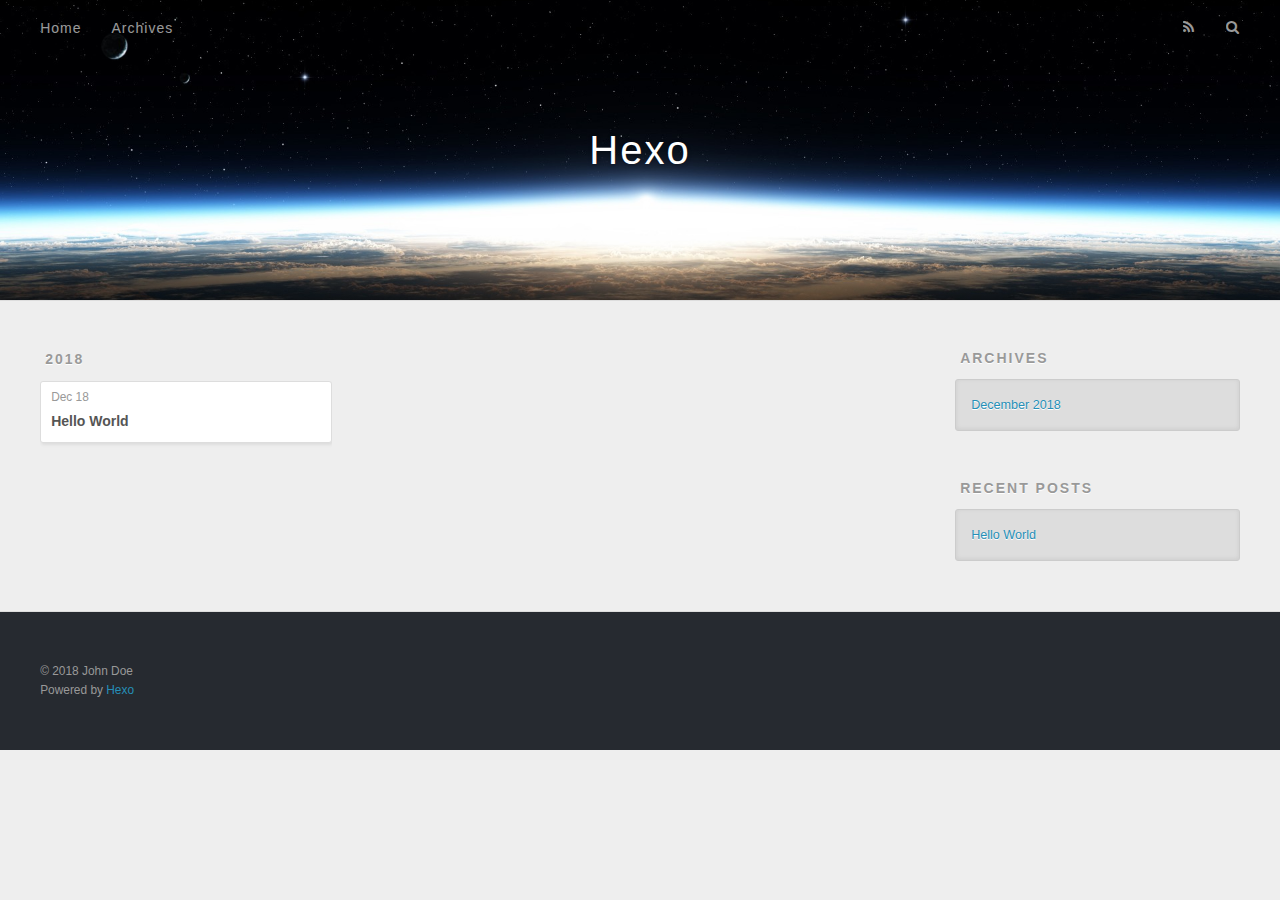
==== archives/index.html @ 6f2c6679 "Site updated: 2018-12-18 10:36:12" ====
<!DOCTYPE html>
<html>
<head><meta name="generator" content="Hexo 3.8.0">
  <meta charset="utf-8">
  

  
  <title>Archives | Hexo</title>
  <meta name="viewport" content="width=device-width, initial-scale=1, maximum-scale=1">
  <meta property="og:type" content="website">
<meta property="og:title" content="Hexo">
<meta property="og:url" content="http://yoursite.com/archives/index.html">
<meta property="og:site_name" content="Hexo">
<meta property="og:locale" content="default">
<meta name="twitter:card" content="summary">
<meta name="twitter:title" content="Hexo">
  
    <link rel="alternate" href="/atom.xml" title="Hexo" type="application/atom+xml">
  
  
    <link rel="icon" href="/favicon.png">
  
  
    <link href="//fonts.googleapis.com/css?family=Source+Code+Pro" rel="stylesheet" type="text/css">
  
  <link rel="stylesheet" href="/css/style.css">
</head>
</html>
<body>
  <div id="container">
    <div id="wrap">
      <header id="header">
  <div id="banner"></div>
  <div id="header-outer" class="outer">
    <div id="header-title" class="inner">
      <h1 id="logo-wrap">
        <a href="/" id="logo">Hexo</a>
      </h1>
      
    </div>
    <div id="header-inner" class="inner">
      <nav id="main-nav">
        <a id="main-nav-toggle" class="nav-icon"></a>
        
          <a class="main-nav-link" href="/">Home</a>
        
          <a class="main-nav-link" href="/archives">Archives</a>
        
      </nav>
      <nav id="sub-nav">
        
          <a id="nav-rss-link" class="nav-icon" href="/atom.xml" title="RSS Feed"></a>
        
        <a id="nav-search-btn" class="nav-icon" title="Search"></a>
      </nav>
      <div id="search-form-wrap">
        <form action="//google.com/search" method="get" accept-charset="UTF-8" class="search-form"><input type="search" name="q" class="search-form-input" placeholder="Search"><button type="submit" class="search-form-submit">&#xF002;</button><input type="hidden" name="sitesearch" value="http://yoursite.com"></form>
      </div>
    </div>
  </div>
</header>
      <div class="outer">
        <section id="main">
  
  
    
    
      
      
      <section class="archives-wrap">
        <div class="archive-year-wrap">
          <a href="/archives/2018" class="archive-year">2018</a>
        </div>
        <div class="archives">
    
    <article class="archive-article archive-type-post">
  <div class="archive-article-inner">
    <header class="archive-article-header">
      <a href="/2018/12/18/hello-world/" class="archive-article-date">
  <time datetime="2018-12-18T02:27:08.076Z" itemprop="datePublished">Dec 18</time>
</a>
      
  
    <h1 itemprop="name">
      <a class="archive-article-title" href="/2018/12/18/hello-world/">Hello World</a>
    </h1>
  

    </header>
  </div>
</article>
  
  
    </div></section>
  


</section>
        
          <aside id="sidebar">
  
    

  
    

  
    
  
    
  <div class="widget-wrap">
    <h3 class="widget-title">Archives</h3>
    <div class="widget">
      <ul class="archive-list"><li class="archive-list-item"><a class="archive-list-link" href="/archives/2018/12/">December 2018</a></li></ul>
    </div>
  </div>


  
    
  <div class="widget-wrap">
    <h3 class="widget-title">Recent Posts</h3>
    <div class="widget">
      <ul>
        
          <li>
            <a href="/2018/12/18/hello-world/">Hello World</a>
          </li>
        
      </ul>
    </div>
  </div>

  
</aside>
        
      </div>
      <footer id="footer">
  
  <div class="outer">
    <div id="footer-info" class="inner">
      &copy; 2018 John Doe<br>
      Powered by <a href="http://hexo.io/" target="_blank">Hexo</a>
    </div>
  </div>
</footer>
    </div>
    <nav id="mobile-nav">
  
    <a href="/" class="mobile-nav-link">Home</a>
  
    <a href="/archives" class="mobile-nav-link">Archives</a>
  
</nav>
    

<script src="//ajax.googleapis.com/ajax/libs/jquery/2.0.3/jquery.min.js"></script>


  <link rel="stylesheet" href="/fancybox/jquery.fancybox.css">
  <script src="/fancybox/jquery.fancybox.pack.js"></script>


<script src="/js/script.js"></script>



  </div>
</body>
</html>
---- css/style.css ----
body {
  width: 100%;
}
body:before,
body:after {
  content: "";
  display: table;
}
body:after {
  clear: both;
}
html,
body,
div,
span,
applet,
object,
iframe,
h1,
h2,
h3,
h4,
h5,
h6,
p,
blockquote,
pre,
a,
abbr,
acronym,
address,
big,
cite,
code,
del,
dfn,
em,
img,
ins,
kbd,
q,
s,
samp,
small,
strike,
strong,
sub,
sup,
tt,
var,
dl,
dt,
dd,
ol,
ul,
li,
fieldset,
form,
label,
legend,
table,
caption,
tbody,
tfoot,
thead,
tr,
th,
td {
  margin: 0;
  padding: 0;
  border: 0;
  outline: 0;
  font-weight: inherit;
  font-style: inherit;
  font-family: inherit;
  font-size: 100%;
  vertical-align: baseline;
}
body {
  line-height: 1;
  color: #000;
  background: #fff;
}
ol,
ul {
  list-style: none;
}
table {
  border-collapse: separate;
  border-spacing: 0;
  vertical-align: middle;
}
caption,
th,
td {
  text-align: left;
  font-weight: normal;
  vertical-align: middle;
}
a img {
  border: none;
}
input,
button {
  margin: 0;
  padding: 0;
}
input::-moz-focus-inner,
button::-moz-focus-inner {
  border: 0;
  padding: 0;
}
@font-face {
  font-family: FontAwesome;
  font-style: normal;
  font-weight: normal;
  src: url("fonts/fontawesome-webfont.eot?v=#4.0.3");
  src: url("fonts/fontawesome-webfont.eot?#iefix&v=#4.0.3") format("embedded-opentype"), url("fonts/fontawesome-webfont.woff?v=#4.0.3") format("woff"), url("fonts/fontawesome-webfont.ttf?v=#4.0.3") format("truetype"), url("fonts/fontawesome-webfont.svg#fontawesomeregular?v=#4.0.3") format("svg");
}
html,
body,
#container {
  height: 100%;
}
body {
  background: #eee;
  font: 14px -apple-system, BlinkMacSystemFont, "Segoe UI", "Roboto", "Oxygen", "Ubuntu", "Cantarell", "Fira Sans", "Droid Sans", "Helvetica Neue", sans-serif;
  -webkit-text-size-adjust: 100%;
}
.outer {
  max-width: 1220px;
  margin: 0 auto;
  padding: 0 20px;
}
.outer:before,
.outer:after {
  content: "";
  display: table;
}
.outer:after {
  clear: both;
}
.inner {
  display: inline;
  float: left;
  width: 98.33333333333333%;
  margin: 0 0.833333333333333%;
}
.left,
.alignleft {
  float: left;
}
.right,
.alignright {
  float: right;
}
.clear {
  clear: both;
}
#container {
  position: relative;
}
.mobile-nav-on {
  overflow: hidden;
}
#wrap {
  height: 100%;
  width: 100%;
  position: absolute;
  top: 0;
  left: 0;
  -webkit-transition: 0.2s ease-out;
  -moz-transition: 0.2s ease-out;
  -ms-transition: 0.2s ease-out;
  transition: 0.2s ease-out;
  z-index: 1;
  background: #eee;
}
.mobile-nav-on #wrap {
  left: 280px;
}
@media screen and (min-width: 768px) {
  #main {
    display: inline;
    float: left;
    width: 73.33333333333333%;
    margin: 0 0.833333333333333%;
  }
}
.article-date,
.article-category-link,
.archive-year,
.widget-title {
  text-decoration: none;
  text-transform: uppercase;
  letter-spacing: 2px;
  color: #999;
  margin-bottom: 1em;
  margin-left: 5px;
  line-height: 1em;
  text-shadow: 0 1px #fff;
  font-weight: bold;
}
.article-inner,
.archive-article-inner {
  background: #fff;
  -webkit-box-shadow: 1px 2px 3px #ddd;
  box-shadow: 1px 2px 3px #ddd;
  border: 1px solid #ddd;
  border-radius: 3px;
}
.article-entry h1,
.widget h1 {
  font-size: 2em;
}
.article-entry h2,
.widget h2 {
  font-size: 1.5em;
}
.article-entry h3,
.widget h3 {
  font-size: 1.3em;
}
.article-entry h4,
.widget h4 {
  font-size: 1.2em;
}
.article-entry h5,
.widget h5 {
  font-size: 1em;
}
.article-entry h6,
.widget h6 {
  font-size: 1em;
  color: #999;
}
.article-entry hr,
.widget hr {
  border: 1px dashed #ddd;
}
.article-entry strong,
.widget strong {
  font-weight: bold;
}
.article-entry em,
.widget em,
.article-entry cite,
.widget cite {
  font-style: italic;
}
.article-entry sup,
.widget sup,
.article-entry sub,
.widget sub {
  font-size: 0.75em;
  line-height: 0;
  position: relative;
  vertical-align: baseline;
}
.article-entry sup,
.widget sup {
  top: -0.5em;
}
.article-entry sub,
.widget sub {
  bottom: -0.2em;
}
.article-entry small,
.widget small {
  font-size: 0.85em;
}
.article-entry acronym,
.widget acronym,
.article-entry abbr,
.widget abbr {
  border-bottom: 1px dotted;
}
.article-entry ul,
.widget ul,
.article-entry ol,
.widget ol,
.article-entry dl,
.widget dl {
  margin: 0 20px;
  line-height: 1.6em;
}
.article-entry ul ul,
.widget ul ul,
.article-entry ol ul,
.widget ol ul,
.article-entry ul ol,
.widget ul ol,
.article-entry ol ol,
.widget ol ol {
  margin-top: 0;
  margin-bottom: 0;
}
.article-entry ul,
.widget ul {
  list-style: disc;
}
.article-entry ol,
.widget ol {
  list-style: decimal;
}
.article-entry dt,
.widget dt {
  font-weight: bold;
}
#header {
  height: 300px;
  position: relative;
  border-bottom: 1px solid #ddd;
}
#header:before,
#header:after {
  content: "";
  position: absolute;
  left: 0;
  right: 0;
  height: 40px;
}
#header:before {
  top: 0;
  background: -webkit-linear-gradient(rgba(0,0,0,0.2), transparent);
  background: -moz-linear-gradient(rgba(0,0,0,0.2), transparent);
  background: -ms-linear-gradient(rgba(0,0,0,0.2), transparent);
  background: linear-gradient(rgba(0,0,0,0.2), transparent);
}
#header:after {
  bottom: 0;
  background: -webkit-linear-gradient(transparent, rgba(0,0,0,0.2));
  background: -moz-linear-gradient(transparent, rgba(0,0,0,0.2));
  background: -ms-linear-gradient(transparent, rgba(0,0,0,0.2));
  background: linear-gradient(transparent, rgba(0,0,0,0.2));
}
#header-outer {
  height: 100%;
  position: relative;
}
#header-inner {
  position: relative;
  overflow: hidden;
}
#banner {
  position: absolute;
  top: 0;
  left: 0;
  width: 100%;
  height: 100%;
  background: url("images/banner.jpg") center #000;
  -webkit-background-size: cover;
  -moz-background-size: cover;
  background-size: cover;
  z-index: -1;
}
#header-title {
  text-align: center;
  height: 40px;
  position: absolute;
  top: 50%;
  left: 0;
  margin-top: -20px;
}
#logo,
#subtitle {
  text-decoration: none;
  color: #fff;
  font-weight: 300;
  text-shadow: 0 1px 4px rgba(0,0,0,0.3);
}
#logo {
  font-size: 40px;
  line-height: 40px;
  letter-spacing: 2px;
}
#subtitle {
  font-size: 16px;
  line-height: 16px;
  letter-spacing: 1px;
}
#subtitle-wrap {
  margin-top: 16px;
}
#main-nav {
  float: left;
  margin-left: -15px;
}
.nav-icon,
.main-nav-link {
  float: left;
  color: #fff;
  opacity: 0.6;
  text-decoration: none;
  text-shadow: 0 1px rgba(0,0,0,0.2);
  -webkit-transition: opacity 0.2s;
  -moz-transition: opacity 0.2s;
  -ms-transition: opacity 0.2s;
  transition: opacity 0.2s;
  display: block;
  padding: 20px 15px;
}
.nav-icon:hover,
.main-nav-link:hover {
  opacity: 1;
}
.nav-icon {
  font-family: FontAwesome;
  text-align: center;
  font-size: 14px;
  width: 14px;
  height: 14px;
  padding: 20px 15px;
  position: relative;
  cursor: pointer;
}
.main-nav-link {
  font-weight: 300;
  letter-spacing: 1px;
}
@media screen and (max-width: 479px) {
  .main-nav-link {
    display: none;
  }
}
#main-nav-toggle {
  display: none;
}
#main-nav-toggle:before {
  content: "\f0c9";
}
@media screen and (max-width: 479px) {
  #main-nav-toggle {
    display: block;
  }
}
#sub-nav {
  float: right;
  margin-right: -15px;
}
#nav-rss-link:before {
  content: "\f09e";
}
#nav-search-btn:before {
  content: "\f002";
}
#search-form-wrap {
  position: absolute;
  top: 15px;
  width: 150px;
  height: 30px;
  right: -150px;
  opacity: 0;
  -webkit-transition: 0.2s ease-out;
  -moz-transition: 0.2s ease-out;
  -ms-transition: 0.2s ease-out;
  transition: 0.2s ease-out;
}
#search-form-wrap.on {
  opacity: 1;
  right: 0;
}
@media screen and (max-width: 479px) {
  #search-form-wrap {
    width: 100%;
    right: -100%;
  }
}
.search-form {
  position: absolute;
  top: 0;
  left: 0;
  right: 0;
  background: #fff;
  padding: 5px 15px;
  border-radius: 15px;
  -webkit-box-shadow: 0 0 10px rgba(0,0,0,0.3);
  box-shadow: 0 0 10px rgba(0,0,0,0.3);
}
.search-form-input {
  border: none;
  background: none;
  color: #555;
  width: 100%;
  font: 13px -apple-system, BlinkMacSystemFont, "Segoe UI", "Roboto", "Oxygen", "Ubuntu", "Cantarell", "Fira Sans", "Droid Sans", "Helvetica Neue", sans-serif;
  outline: none;
}
.search-form-input::-webkit-search-results-decoration,
.search-form-input::-webkit-search-cancel-button {
  -webkit-appearance: none;
}
.search-form-submit {
  position: absolute;
  top: 50%;
  right: 10px;
  margin-top: -7px;
  font: 13px FontAwesome;
  border: none;
  background: none;
  color: #bbb;
  cursor: pointer;
}
.search-form-submit:hover,
.search-form-submit:focus {
  color: #777;
}
.article {
  margin: 50px 0;
}
.article-inner {
  overflow: hidden;
}
.article-meta:before,
.article-meta:after {
  content: "";
  display: table;
}
.article-meta:after {
  clear: both;
}
.article-date {
  float: left;
}
.article-category {
  float: left;
  line-height: 1em;
  color: #ccc;
  text-shadow: 0 1px #fff;
  margin-left: 8px;
}
.article-category:before {
  content: "\2022";
}
.article-category-link {
  margin: 0 12px 1em;
}
.article-header {
  padding: 20px 20px 0;
}
.article-title {
  text-decoration: none;
  font-size: 2em;
  font-weight: bold;
  color: #555;
  line-height: 1.1em;
  -webkit-transition: color 0.2s;
  -moz-transition: color 0.2s;
  -ms-transition: color 0.2s;
  transition: color 0.2s;
}
a.article-title:hover {
  color: #258fb8;
}
.article-entry {
  color: #555;
  padding: 0 20px;
}
.article-entry:before,
.article-entry:after {
  content: "";
  display: table;
}
.article-entry:after {
  clear: both;
}
.article-entry p,
.article-entry table {
  line-height: 1.6em;
  margin: 1.6em 0;
}
.article-entry h1,
.article-entry h2,
.article-entry h3,
.article-entry h4,
.article-entry h5,
.article-entry h6 {
  font-weight: bold;
}
.article-entry h1,
.article-entry h2,
.article-entry h3,
.article-entry h4,
.article-entry h5,
.article-entry h6 {
  line-height: 1.1em;
  margin: 1.1em 0;
}
.article-entry a {
  color: #258fb8;
  text-decoration: none;
}
.article-entry a:hover {
  text-decoration: underline;
}
.article-entry ul,
.article-entry ol,
.article-entry dl {
  margin-top: 1.6em;
  margin-bottom: 1.6em;
}
.article-entry img,
.article-entry video {
  max-width: 100%;
  height: auto;
  display: block;
  margin: auto;
}
.article-entry iframe {
  border: none;
}
.article-entry table {
  width: 100%;
  border-collapse: collapse;
  border-spacing: 0;
}
.article-entry th {
  font-weight: bold;
  border-bottom: 3px solid #ddd;
  padding-bottom: 0.5em;
}
.article-entry td {
  border-bottom: 1px solid #ddd;
  padding: 10px 0;
}
.article-entry blockquote {
  font-family: Georgia, "Times New Roman", serif;
  font-size: 1.4em;
  margin: 1.6em 20px;
  text-align: center;
}
.article-entry blockquote footer {
  font-size: 14px;
  margin: 1.6em 0;
  font-family: -apple-system, BlinkMacSystemFont, "Segoe UI", "Roboto", "Oxygen", "Ubuntu", "Cantarell", "Fira Sans", "Droid Sans", "Helvetica Neue", sans-serif;
}
.article-entry blockquote footer cite:before {
  content: "—";
  padding: 0 0.5em;
}
.article-entry .pullquote {
  text-align: left;
  width: 45%;
  margin: 0;
}
.article-entry .pullquote.left {
  margin-left: 0.5em;
  margin-right: 1em;
}
.article-entry .pullquote.right {
  margin-right: 0.5em;
  margin-left: 1em;
}
.article-entry .caption {
  color: #999;
  display: block;
  font-size: 0.9em;
  margin-top: 0.5em;
  position: relative;
  text-align: center;
}
.article-entry .video-container {
  position: relative;
  padding-top: 56.25%;
  height: 0;
  overflow: hidden;
}
.article-entry .video-container iframe,
.article-entry .video-container object,
.article-entry .video-container embed {
  position: absolute;
  top: 0;
  left: 0;
  width: 100%;
  height: 100%;
  margin-top: 0;
}
.article-more-link a {
  display: inline-block;
  line-height: 1em;
  padding: 6px 15px;
  border-radius: 15px;
  background: #eee;
  color: #999;
  text-shadow: 0 1px #fff;
  text-decoration: none;
}
.article-more-link a:hover {
  background: #258fb8;
  color: #fff;
  text-decoration: none;
  text-shadow: 0 1px #1e7293;
}
.article-footer {
  font-size: 0.85em;
  line-height: 1.6em;
  border-top: 1px solid #ddd;
  padding-top: 1.6em;
  margin: 0 20px 20px;
}
.article-footer:before,
.article-footer:after {
  content: "";
  display: table;
}
.article-footer:after {
  clear: both;
}
.article-footer a {
  color: #999;
  text-decoration: none;
}
.article-footer a:hover {
  color: #555;
}
.article-tag-list-item {
  float: left;
  margin-right: 10px;
}
.article-tag-list-link:before {
  content: "#";
}
.article-comment-link {
  float: right;
}
.article-comment-link:before {
  content: "\f075";
  font-family: FontAwesome;
  padding-right: 8px;
}
.article-share-link {
  cursor: pointer;
  float: right;
  margin-left: 20px;
}
.article-share-link:before {
  content: "\f064";
  font-family: FontAwesome;
  padding-right: 6px;
}
#article-nav {
  position: relative;
}
#article-nav:before,
#article-nav:after {
  content: "";
  display: table;
}
#article-nav:after {
  clear: both;
}
@media screen and (min-width: 768px) {
  #article-nav {
    margin: 50px 0;
  }
  #article-nav:before {
    width: 8px;
    height: 8px;
    position: absolute;
    top: 50%;
    left: 50%;
    margin-top: -4px;
    margin-left: -4px;
    content: "";
    border-radius: 50%;
    background: #ddd;
    -webkit-box-shadow: 0 1px 2px #fff;
    box-shadow: 0 1px 2px #fff;
  }
}
.article-nav-link-wrap {
  text-decoration: none;
  text-shadow: 0 1px #fff;
  color: #999;
  -webkit-box-sizing: border-box;
  -moz-box-sizing: border-box;
  box-sizing: border-box;
  margin-top: 50px;
  text-align: center;
  display: block;
}
.article-nav-link-wrap:hover {
  color: #555;
}
@media screen and (min-width: 768px) {
  .article-nav-link-wrap {
    width: 50%;
    margin-top: 0;
  }
}
@media screen and (min-width: 768px) {
  #article-nav-newer {
    float: left;
    text-align: right;
    padding-right: 20px;
  }
}
@media screen and (min-width: 768px) {
  #article-nav-older {
    float: right;
    text-align: left;
    padding-left: 20px;
  }
}
.article-nav-caption {
  text-transform: uppercase;
  letter-spacing: 2px;
  color: #ddd;
  line-height: 1em;
  font-weight: bold;
}
#article-nav-newer .article-nav-caption {
  margin-right: -2px;
}
.article-nav-title {
  font-size: 0.85em;
  line-height: 1.6em;
  margin-top: 0.5em;
}
.article-share-box {
  position: absolute;
  display: none;
  background: #fff;
  -webkit-box-shadow: 1px 2px 10px rgba(0,0,0,0.2);
  box-shadow: 1px 2px 10px rgba(0,0,0,0.2);
  border-radius: 3px;
  margin-left: -145px;
  overflow: hidden;
  z-index: 1;
}
.article-share-box.on {
  display: block;
}
.article-share-input {
  width: 100%;
  background: none;
  -webkit-box-sizing: border-box;
  -moz-box-sizing: border-box;
  box-sizing: border-box;
  font: 14px -apple-system, BlinkMacSystemFont, "Segoe UI", "Roboto", "Oxygen", "Ubuntu", "Cantarell", "Fira Sans", "Droid Sans", "Helvetica Neue", sans-serif;
  padding: 0 15px;
  color: #555;
  outline: none;
  border: 1px solid #ddd;
  border-radius: 3px 3px 0 0;
  height: 36px;
  line-height: 36px;
}
.article-share-links {
  background: #eee;
}
.article-share-links:before,
.article-share-links:after {
  content: "";
  display: table;
}
.article-share-links:after {
  clear: both;
}
.article-share-twitter,
.article-share-facebook,
.article-share-pinterest,
.article-share-google {
  width: 50px;
  height: 36px;
  display: block;
  float: left;
  position: relative;
  color: #999;
  text-shadow: 0 1px #fff;
}
.article-share-twitter:before,
.article-share-facebook:before,
.article-share-pinterest:before,
.article-share-google:before {
  font-size: 20px;
  font-family: FontAwesome;
  width: 20px;
  height: 20px;
  position: absolute;
  top: 50%;
  left: 50%;
  margin-top: -10px;
  margin-left: -10px;
  text-align: center;
}
.article-share-twitter:hover,
.article-share-facebook:hover,
.article-share-pinterest:hover,
.article-share-google:hover {
  color: #fff;
}
.article-share-twitter:before {
  content: "\f099";
}
.article-share-twitter:hover {
  background: #00aced;
  text-shadow: 0 1px #008abe;
}
.article-share-facebook:before {
  content: "\f09a";
}
.article-share-facebook:hover {
  background: #3b5998;
  text-shadow: 0 1px #2f477a;
}
.article-share-pinterest:before {
  content: "\f0d2";
}
.article-share-pinterest:hover {
  background: #cb2027;
  text-shadow: 0 1px #a21a1f;
}
.article-share-google:before {
  content: "\f0d5";
}
.article-share-google:hover {
  background: #dd4b39;
  text-shadow: 0 1px #be3221;
}
.article-gallery {
  background: #000;
  position: relative;
}
.article-gallery-photos {
  position: relative;
  overflow: hidden;
}
.article-gallery-img {
  display: none;
  max-width: 100%;
}
.article-gallery-img:first-child {
  display: block;
}
.article-gallery-img.loaded {
  position: absolute;
  display: block;
}
.article-gallery-img img {
  display: block;
  max-width: 100%;
  margin: 0 auto;
}
#comments {
  background: #fff;
  -webkit-box-shadow: 1px 2px 3px #ddd;
  box-shadow: 1px 2px 3px #ddd;
  padding: 20px;
  border: 1px solid #ddd;
  border-radius: 3px;
  margin: 50px 0;
}
#comments a {
  color: #258fb8;
}
.archives-wrap {
  margin: 50px 0;
}
.archives:before,
.archives:after {
  content: "";
  display: table;
}
.archives:after {
  clear: both;
}
.archive-year-wrap {
  margin-bottom: 1em;
}
.archives {
  -webkit-column-gap: 10px;
  -moz-column-gap: 10px;
  column-gap: 10px;
}
@media screen and (min-width: 480px) and (max-width: 767px) {
  .archives {
    -webkit-column-count: 2;
    -moz-column-count: 2;
    column-count: 2;
  }
}
@media screen and (min-width: 768px) {
  .archives {
    -webkit-column-count: 3;
    -moz-column-count: 3;
    column-count: 3;
  }
}
.archive-article {
  -webkit-column-break-inside: avoid;
  page-break-inside: avoid;
  overflow: hidden;
  break-inside: avoid-column;
}
.archive-article-inner {
  padding: 10px;
  margin-bottom: 15px;
}
.archive-article-title {
  text-decoration: none;
  font-weight: bold;
  color: #555;
  -webkit-transition: color 0.2s;
  -moz-transition: color 0.2s;
  -ms-transition: color 0.2s;
  transition: color 0.2s;
  line-height: 1.6em;
}
.archive-article-title:hover {
  color: #258fb8;
}
.archive-article-footer {
  margin-top: 1em;
}
.archive-article-date {
  color: #999;
  text-decoration: none;
  font-size: 0.85em;
  line-height: 1em;
  margin-bottom: 0.5em;
  display: block;
}
#page-nav {
  margin: 50px auto;
  background: #fff;
  -webkit-box-shadow: 1px 2px 3px #ddd;
  box-shadow: 1px 2px 3px #ddd;
  border: 1px solid #ddd;
  border-radius: 3px;
  text-align: center;
  color: #999;
  overflow: hidden;
}
#page-nav:before,
#page-nav:after {
  content: "";
  display: table;
}
#page-nav:after {
  clear: both;
}
#page-nav a,
#page-nav span {
  padding: 10px 20px;
  line-height: 1;
  height: 2ex;
}
#page-nav a {
  color: #999;
  text-decoration: none;
}
#page-nav a:hover {
  background: #999;
  color: #fff;
}
#page-nav .prev {
  float: left;
}
#page-nav .next {
  float: right;
}
#page-nav .page-number {
  display: inline-block;
}
@media screen and (max-width: 479px) {
  #page-nav .page-number {
    display: none;
  }
}
#page-nav .current {
  color: #555;
  font-weight: bold;
}
#page-nav .space {
  color: #ddd;
}
#footer {
  background: #262a30;
  padding: 50px 0;
  border-top: 1px solid #ddd;
  color: #999;
}
#footer a {
  color: #258fb8;
  text-decoration: none;
}
#footer a:hover {
  text-decoration: underline;
}
#footer-info {
  line-height: 1.6em;
  font-size: 0.85em;
}
.article-entry pre,
.article-entry .highlight {
  background: #2d2d2d;
  margin: 0 -20px;
  padding: 15px 20px;
  border-style: solid;
  border-color: #ddd;
  border-width: 1px 0;
  overflow: auto;
  color: #ccc;
  line-height: 22.400000000000002px;
}
.article-entry .highlight .gutter pre,
.article-entry .gist .gist-file .gist-data .line-numbers {
  color: #666;
  font-size: 0.85em;
}
.article-entry pre,
.article-entry code {
  font-family: "Source Code Pro", Consolas, Monaco, Menlo, Consolas, monospace;
}
.article-entry code {
  background: #eee;
  text-shadow: 0 1px #fff;
  padding: 0 0.3em;
}
.article-entry pre code {
  background: none;
  text-shadow: none;
  padding: 0;
}
.article-entry .highlight pre {
  border: none;
  margin: 0;
  padding: 0;
}
.article-entry .highlight table {
  margin: 0;
  width: auto;
}
.article-entry .highlight td {
  border: none;
  padding: 0;
}
.article-entry .highlight figcaption {
  font-size: 0.85em;
  color: #999;
  line-height: 1em;
  margin-bottom: 1em;
}
.article-entry .highlight figcaption:before,
.article-entry .highlight figcaption:after {
  content: "";
  display: table;
}
.article-entry .highlight figcaption:after {
  clear: both;
}
.article-entry .highlight figcaption a {
  float: right;
}
.article-entry .highlight .gutter pre {
  text-align: right;
  padding-right: 20px;
}
.article-entry .highlight .line {
  height: 22.400000000000002px;
}
.article-entry .highlight .line.marked {
  background: #515151;
}
.article-entry .gist {
  margin: 0 -20px;
  border-style: solid;
  border-color: #ddd;
  border-width: 1px 0;
  background: #2d2d2d;
  padding: 15px 20px 15px 0;
}
.article-entry .gist .gist-file {
  border: none;
  font-family: "Source Code Pro", Consolas, Monaco, Menlo, Consolas, monospace;
  margin: 0;
}
.article-entry .gist .gist-file .gist-data {
  background: none;
  border: none;
}
.article-entry .gist .gist-file .gist-data .line-numbers {
  background: none;
  border: none;
  padding: 0 20px 0 0;
}
.article-entry .gist .gist-file .gist-data .line-data {
  padding: 0 !important;
}
.article-entry .gist .gist-file .highlight {
  margin: 0;
  padding: 0;
  border: none;
}
.article-entry .gist .gist-file .gist-meta {
  background: #2d2d2d;
  color: #999;
  font: 0.85em -apple-system, BlinkMacSystemFont, "Segoe UI", "Roboto", "Oxygen", "Ubuntu", "Cantarell", "Fira Sans", "Droid Sans", "Helvetica Neue", sans-serif;
  text-shadow: 0 0;
  padding: 0;
  margin-top: 1em;
  margin-left: 20px;
}
.article-entry .gist .gist-file .gist-meta a {
  color: #258fb8;
  font-weight: normal;
}
.article-entry .gist .gist-file .gist-meta a:hover {
  text-decoration: underline;
}
pre .comment,
pre .title {
  color: #999;
}
pre .variable,
pre .attribute,
pre .tag,
pre .regexp,
pre .ruby .constant,
pre .xml .tag .title,
pre .xml .pi,
pre .xml .doctype,
pre .html .doctype,
pre .css .id,
pre .css .class,
pre .css .pseudo {
  color: #f2777a;
}
pre .number,
pre .preprocessor,
pre .built_in,
pre .literal,
pre .params,
pre .constant {
  color: #f99157;
}
pre .class,
pre .ruby .class .title,
pre .css .rules .attribute {
  color: #9c9;
}
pre .string,
pre .value,
pre .inheritance,
pre .header,
pre .ruby .symbol,
pre .xml .cdata {
  color: #9c9;
}
pre .css .hexcolor {
  color: #6cc;
}
pre .function,
pre .python .decorator,
pre .python .title,
pre .ruby .function .title,
pre .ruby .title .keyword,
pre .perl .sub,
pre .javascript .title,
pre .coffeescript .title {
  color: #69c;
}
pre .keyword,
pre .javascript .function {
  color: #c9c;
}
@media screen and (max-width: 479px) {
  #mobile-nav {
    position: absolute;
    top: 0;
    left: 0;
    width: 280px;
    height: 100%;
    background: #191919;
    border-right: 1px solid #fff;
  }
}
@media screen and (max-width: 479px) {
  .mobile-nav-link {
    display: block;
    color: #999;
    text-decoration: none;
    padding: 15px 20px;
    font-weight: bold;
  }
  .mobile-nav-link:hover {
    color: #fff;
  }
}
@media screen and (min-width: 768px) {
  #sidebar {
    display: inline;
    float: left;
    width: 23.333333333333332%;
    margin: 0 0.833333333333333%;
  }
}
.widget-wrap {
  margin: 50px 0;
}
.widget {
  color: #777;
  text-shadow: 0 1px #fff;
  background: #ddd;
  -webkit-box-shadow: 0 -1px 4px #ccc inset;
  box-shadow: 0 -1px 4px #ccc inset;
  border: 1px solid #ccc;
  padding: 15px;
  border-radius: 3px;
}
.widget a {
  color: #258fb8;
  text-decoration: none;
}
.widget a:hover {
  text-decoration: underline;
}
.widget ul ul,
.widget ol ul,
.widget dl ul,
.widget ul ol,
.widget ol ol,
.widget dl ol,
.widget ul dl,
.widget ol dl,
.widget dl dl {
  margin-left: 15px;
  list-style: disc;
}
.widget {
  line-height: 1.6em;
  word-wrap: break-word;
  font-size: 0.9em;
}
.widget ul,
.widget ol {
  list-style: none;
  margin: 0;
}
.widget ul ul,
.widget ol ul,
.widget ul ol,
.widget ol ol {
  margin: 0 20px;
}
.widget ul ul,
.widget ol ul {
  list-style: disc;
}
.widget ul ol,
.widget ol ol {
  list-style: decimal;
}
.category-list-count,
.tag-list-count,
.archive-list-count {
  padding-left: 5px;
  color: #999;
  font-size: 0.85em;
}
.category-list-count:before,
.tag-list-count:before,
.archive-list-count:before {
  content: "(";
}
.category-list-count:after,
.tag-list-count:after,
.archive-list-count:after {
  content: ")";
}
.tagcloud a {
  margin-right: 5px;
  display: inline-block;
}
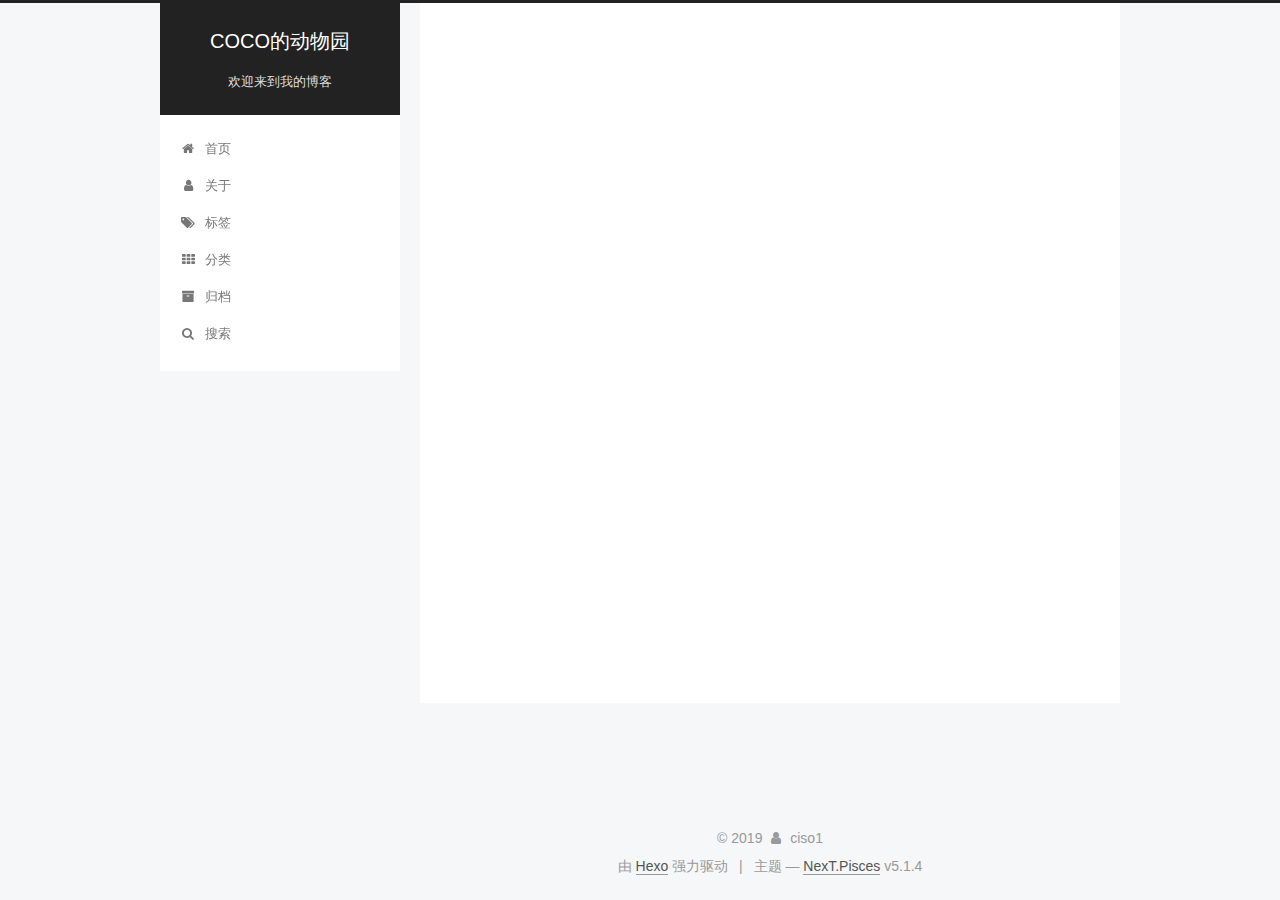
==== commit 7f65ab0f: "Site updated: 2019-01-11 22:30:53" ====
--- a/archives/index.html
+++ b/archives/index.html
@@ -1,170 +1,1098 @@
 <!DOCTYPE html>
-<html>
+
+
+
+  
+
+
+<html class="theme-next pisces use-motion" lang="zh-Hans">
 <head><meta name="generator" content="Hexo 3.8.0">
-  <meta charset="utf-8">
-  
-
-  
-  <title>Archives | Hexo</title>
-  <meta name="viewport" content="width=device-width, initial-scale=1, maximum-scale=1">
-  <meta property="og:type" content="website">
-<meta property="og:title" content="Hexo">
+  <meta charset="UTF-8">
+<meta http-equiv="X-UA-Compatible" content="IE=edge">
+<meta name="viewport" content="width=device-width, initial-scale=1, maximum-scale=1">
+<meta name="theme-color" content="#222">
+
+
+
+
+
+
+
+
+
+<meta http-equiv="Cache-Control" content="no-transform">
+<meta http-equiv="Cache-Control" content="no-siteapp">
+
+
+
+
+
+
+
+
+
+
+
+
+
+
+
+
+  
+  
+  <link href="/lib/fancybox/source/jquery.fancybox.css?v=2.1.5" rel="stylesheet" type="text/css">
+
+
+
+
+
+
+
+<link href="/lib/font-awesome/css/font-awesome.min.css?v=4.6.2" rel="stylesheet" type="text/css">
+
+<link href="/css/main.css?v=5.1.4" rel="stylesheet" type="text/css">
+
+
+  <link rel="apple-touch-icon" sizes="180x180" href="/images/apple-touch-icon-next.png?v=5.1.4">
+
+
+  <link rel="icon" type="image/png" sizes="32x32" href="/images/favicon-32x32-next.png?v=5.1.4">
+
+
+  <link rel="icon" type="image/png" sizes="16x16" href="/images/favicon-16x16-next.png?v=5.1.4">
+
+
+  <link rel="mask-icon" href="/images/logo.svg?v=5.1.4" color="#222">
+
+
+
+
+
+  <meta name="keywords" content="Hexo, NexT">
+
+
+
+
+
+
+
+
+
+
+<meta name="description" content="神经的科科">
+<meta name="keywords" content="喜欢美好的事情">
+<meta property="og:type" content="website">
+<meta property="og:title" content="COCO的动物园">
 <meta property="og:url" content="http://yoursite.com/archives/index.html">
-<meta property="og:site_name" content="Hexo">
-<meta property="og:locale" content="default">
+<meta property="og:site_name" content="COCO的动物园">
+<meta property="og:description" content="神经的科科">
+<meta property="og:locale" content="zh-Hans">
 <meta name="twitter:card" content="summary">
-<meta name="twitter:title" content="Hexo">
-  
-    <link rel="alternate" href="/atom.xml" title="Hexo" type="application/atom+xml">
-  
-  
-    <link rel="icon" href="/favicon.png">
-  
-  
-    <link href="//fonts.googleapis.com/css?family=Source+Code+Pro" rel="stylesheet" type="text/css">
-  
-  <link rel="stylesheet" href="/css/style.css">
+<meta name="twitter:title" content="COCO的动物园">
+<meta name="twitter:description" content="神经的科科">
+
+
+
+<script type="text/javascript" id="hexo.configurations">
+  var NexT = window.NexT || {};
+  var CONFIG = {
+    root: '/',
+    scheme: 'Pisces',
+    version: '5.1.4',
+    sidebar: {"position":"left","display":"post","offset":12,"b2t":false,"scrollpercent":false,"onmobile":false},
+    fancybox: true,
+    tabs: true,
+    motion: {"enable":true,"async":false,"transition":{"post_block":"fadeIn","post_header":"slideDownIn","post_body":"slideDownIn","coll_header":"slideLeftIn","sidebar":"slideUpIn"}},
+    duoshuo: {
+      userId: '0',
+      author: '博主'
+    },
+    algolia: {
+      applicationID: '',
+      apiKey: '',
+      indexName: '',
+      hits: {"per_page":10},
+      labels: {"input_placeholder":"Search for Posts","hits_empty":"We didn't find any results for the search: ${query}","hits_stats":"${hits} results found in ${time} ms"}
+    }
+  };
+</script>
+
+
+
+  <link rel="canonical" href="http://yoursite.com/archives/">
+
+
+
+
+
+  <title>归档 | COCO的动物园</title>
+  
+
+
+
+
+
+
+
+
 </head>
-</html>
-<body>
-  <div id="container">
-    <div id="wrap">
-      <header id="header">
-  <div id="banner"></div>
-  <div id="header-outer" class="outer">
-    <div id="header-title" class="inner">
-      <h1 id="logo-wrap">
-        <a href="/" id="logo">Hexo</a>
-      </h1>
-      
+
+<body itemscope="" itemtype="http://schema.org/WebPage" lang="zh-Hans">
+
+  
+  
+    
+  
+
+  <div class="container sidebar-position-left page-archive">
+    <div class="headband"></div>
+
+    <header id="header" class="header" itemscope="" itemtype="http://schema.org/WPHeader">
+      <div class="header-inner"><div class="site-brand-wrapper">
+  <div class="site-meta ">
+    
+
+    <div class="custom-logo-site-title">
+      <a href="/" class="brand" rel="start">
+        <span class="logo-line-before"><i></i></span>
+        <span class="site-title">COCO的动物园</span>
+        <span class="logo-line-after"><i></i></span>
+      </a>
     </div>
-    <div id="header-inner" class="inner">
-      <nav id="main-nav">
-        <a id="main-nav-toggle" class="nav-icon"></a>
-        
-          <a class="main-nav-link" href="/">Home</a>
-        
-          <a class="main-nav-link" href="/archives">Archives</a>
-        
-      </nav>
-      <nav id="sub-nav">
-        
-          <a id="nav-rss-link" class="nav-icon" href="/atom.xml" title="RSS Feed"></a>
-        
-        <a id="nav-search-btn" class="nav-icon" title="Search"></a>
-      </nav>
-      <div id="search-form-wrap">
-        <form action="//google.com/search" method="get" accept-charset="UTF-8" class="search-form"><input type="search" name="q" class="search-form-input" placeholder="Search"><button type="submit" class="search-form-submit">&#xF002;</button><input type="hidden" name="sitesearch" value="http://yoursite.com"></form>
-      </div>
+      
+        <p class="site-subtitle">欢迎来到我的博客</p>
+      
+  </div>
+
+  <div class="site-nav-toggle">
+    <button>
+      <span class="btn-bar"></span>
+      <span class="btn-bar"></span>
+      <span class="btn-bar"></span>
+    </button>
+  </div>
+</div>
+
+<nav class="site-nav">
+  
+
+  
+    <ul id="menu" class="menu">
+      
+        
+        <li class="menu-item menu-item-home">
+          <a href="/" rel="section">
+            
+              <i class="menu-item-icon fa fa-fw fa-home"></i> <br>
+            
+            首页
+          </a>
+        </li>
+      
+        
+        <li class="menu-item menu-item-about">
+          <a href="/about/" rel="section">
+            
+              <i class="menu-item-icon fa fa-fw fa-user"></i> <br>
+            
+            关于
+          </a>
+        </li>
+      
+        
+        <li class="menu-item menu-item-tags">
+          <a href="/tags/" rel="section">
+            
+              <i class="menu-item-icon fa fa-fw fa-tags"></i> <br>
+            
+            标签
+          </a>
+        </li>
+      
+        
+        <li class="menu-item menu-item-categories">
+          <a href="/categories/" rel="section">
+            
+              <i class="menu-item-icon fa fa-fw fa-th"></i> <br>
+            
+            分类
+          </a>
+        </li>
+      
+        
+        <li class="menu-item menu-item-archives">
+          <a href="/archives/" rel="section">
+            
+              <i class="menu-item-icon fa fa-fw fa-archive"></i> <br>
+            
+            归档
+          </a>
+        </li>
+      
+
+      
+        <li class="menu-item menu-item-search">
+          
+            <a href="javascript:;" class="popup-trigger">
+          
+            
+              <i class="menu-item-icon fa fa-search fa-fw"></i> <br>
+            
+            搜索
+          </a>
+        </li>
+      
+    </ul>
+  
+
+  
+    <div class="site-search">
+      
+  <div class="popup search-popup local-search-popup">
+  <div class="local-search-header clearfix">
+    <span class="search-icon">
+      <i class="fa fa-search"></i>
+    </span>
+    <span class="popup-btn-close">
+      <i class="fa fa-times-circle"></i>
+    </span>
+    <div class="local-search-input-wrapper">
+      <input autocomplete="off" placeholder="搜索..." spellcheck="false" type="text" id="local-search-input">
     </div>
   </div>
-</header>
-      <div class="outer">
-        <section id="main">
-  
-  
-    
-    
-      
-      
-      <section class="archives-wrap">
-        <div class="archive-year-wrap">
-          <a href="/archives/2018" class="archive-year">2018</a>
-        </div>
-        <div class="archives">
-    
-    <article class="archive-article archive-type-post">
-  <div class="archive-article-inner">
-    <header class="archive-article-header">
-      <a href="/2018/12/18/hello-world/" class="archive-article-date">
-  <time datetime="2018-12-18T02:27:08.076Z" itemprop="datePublished">Dec 18</time>
-</a>
-      
-  
-    <h1 itemprop="name">
-      <a class="archive-article-title" href="/2018/12/18/hello-world/">Hello World</a>
-    </h1>
-  
-
+  <div id="local-search-result"></div>
+</div>
+
+
+
+    </div>
+  
+</nav>
+
+
+
+ </div>
     </header>
-  </div>
-</article>
-  
-  
-    </div></section>
-  
-
-
-</section>
-        
-          <aside id="sidebar">
-  
-    
-
-  
-    
-
-  
-    
-  
-    
-  <div class="widget-wrap">
-    <h3 class="widget-title">Archives</h3>
-    <div class="widget">
-      <ul class="archive-list"><li class="archive-list-item"><a class="archive-list-link" href="/archives/2018/12/">December 2018</a></li></ul>
+
+    <main id="main" class="main">
+      <div class="main-inner">
+        <div class="content-wrap">
+          <div id="content" class="content">
+            
+
+  
+  
+  
+  <div class="post-block archive">
+    <div id="posts" class="posts-collapse">
+      <span class="archive-move-on"></span>
+
+      <span class="archive-page-counter">
+        
+        
+        
+          
+        
+        嗯..! 目前共计 5 篇日志。 继续努力。
+      </span>
+
+      
+
+        
+        
+        
+
+        
+          
+          <div class="collection-title">
+            <h1 class="archive-year" id="archive-year-2018">2018</h1>
+          </div>
+        
+        
+
+        
+
+  <article class="post post-type-normal" itemscope="" itemtype="http://schema.org/Article">
+    <header class="post-header">
+
+      <h2 class="post-title">
+        
+            <a class="post-title-link" href="/2018/12/30/i/" itemprop="url">
+              
+                <span itemprop="name">i</span>
+              
+            </a>
+        
+      </h2>
+
+      <div class="post-meta">
+        <time class="post-time" itemprop="dateCreated" datetime="2018-12-30T23:27:34+08:00" content="2018-12-30">
+          12-30
+        </time>
+      </div>
+
+    </header>
+  </article>
+
+
+
+      
+
+        
+        
+        
+
+        
+        
+
+        
+
+  <article class="post post-type-normal" itemscope="" itemtype="http://schema.org/Article">
+    <header class="post-header">
+
+      <h2 class="post-title">
+        
+            <a class="post-title-link" href="/2018/12/19/c/" itemprop="url">
+              
+                <span itemprop="name">c</span>
+              
+            </a>
+        
+      </h2>
+
+      <div class="post-meta">
+        <time class="post-time" itemprop="dateCreated" datetime="2018-12-19T11:49:33+08:00" content="2018-12-19">
+          12-19
+        </time>
+      </div>
+
+    </header>
+  </article>
+
+
+
+      
+
+        
+        
+        
+
+        
+        
+
+        
+
+  <article class="post post-type-normal" itemscope="" itemtype="http://schema.org/Article">
+    <header class="post-header">
+
+      <h2 class="post-title">
+        
+            <a class="post-title-link" href="/2018/12/19/coco/" itemprop="url">
+              
+                <span itemprop="name">coco</span>
+              
+            </a>
+        
+      </h2>
+
+      <div class="post-meta">
+        <time class="post-time" itemprop="dateCreated" datetime="2018-12-19T11:43:28+08:00" content="2018-12-19">
+          12-19
+        </time>
+      </div>
+
+    </header>
+  </article>
+
+
+
+      
+
+        
+        
+        
+
+        
+        
+
+        
+
+  <article class="post post-type-normal" itemscope="" itemtype="http://schema.org/Article">
+    <header class="post-header">
+
+      <h2 class="post-title">
+        
+            <a class="post-title-link" href="/2018/12/18/新文章/" itemprop="url">
+              
+                <span itemprop="name">新文章</span>
+              
+            </a>
+        
+      </h2>
+
+      <div class="post-meta">
+        <time class="post-time" itemprop="dateCreated" datetime="2018-12-18T10:48:26+08:00" content="2018-12-18">
+          12-18
+        </time>
+      </div>
+
+    </header>
+  </article>
+
+
+
+      
+
+        
+        
+        
+
+        
+        
+
+        
+
+  <article class="post post-type-normal" itemscope="" itemtype="http://schema.org/Article">
+    <header class="post-header">
+
+      <h2 class="post-title">
+        
+            <a class="post-title-link" href="/2018/12/18/hello-world/" itemprop="url">
+              
+                <span itemprop="name">Hello World</span>
+              
+            </a>
+        
+      </h2>
+
+      <div class="post-meta">
+        <time class="post-time" itemprop="dateCreated" datetime="2018-12-18T10:27:08+08:00" content="2018-12-18">
+          12-18
+        </time>
+      </div>
+
+    </header>
+  </article>
+
+
+
+      
+
     </div>
   </div>
-
-
-  
-    
-  <div class="widget-wrap">
-    <h3 class="widget-title">Recent Posts</h3>
-    <div class="widget">
-      <ul>
-        
-          <li>
-            <a href="/2018/12/18/hello-world/">Hello World</a>
-          </li>
-        
-      </ul>
+  
+  
+  
+
+  
+
+
+
+          </div>
+          
+
+
+          
+
+        </div>
+        
+          
+  
+  <div class="sidebar-toggle">
+    <div class="sidebar-toggle-line-wrap">
+      <span class="sidebar-toggle-line sidebar-toggle-line-first"></span>
+      <span class="sidebar-toggle-line sidebar-toggle-line-middle"></span>
+      <span class="sidebar-toggle-line sidebar-toggle-line-last"></span>
     </div>
   </div>
 
-  
-</aside>
+  <aside id="sidebar" class="sidebar">
+    
+    <div class="sidebar-inner">
+
+      
+
+      
+
+      <section class="site-overview-wrap sidebar-panel sidebar-panel-active">
+        <div class="site-overview">
+          <div class="site-author motion-element" itemprop="author" itemscope="" itemtype="http://schema.org/Person">
+            
+              <p class="site-author-name" itemprop="name">ciso1</p>
+              <p class="site-description motion-element" itemprop="description">神经的科科</p>
+          </div>
+
+          <nav class="site-state motion-element">
+
+            
+              <div class="site-state-item site-state-posts">
+              
+                <a href="/archives/">
+              
+                  <span class="site-state-item-count">5</span>
+                  <span class="site-state-item-name">日志</span>
+                </a>
+              </div>
+            
+
+            
+
+            
+              
+              
+              <div class="site-state-item site-state-tags">
+                
+                  <span class="site-state-item-count">2</span>
+                  <span class="site-state-item-name">标签</span>
+                
+              </div>
+            
+
+          </nav>
+
+          
+
+          
+            <div class="links-of-author motion-element">
+                
+                  <span class="links-of-author-item">
+                    <a href="https://weibo.com/HCHENGYING?is_all=1" target="_blank" title="weibo">
+                      
+                        <i class="fa fa-fw fa-globe"></i>weibo</a>
+                  </span>
+                
+            </div>
+          
+
+          
+          
+
+          
+          
+
+          
+
+        </div>
+      </section>
+
+      
+
+      
+
+    </div>
+  </aside>
+
+
         
       </div>
-      <footer id="footer">
-  
-  <div class="outer">
-    <div id="footer-info" class="inner">
-      &copy; 2018 John Doe<br>
-      Powered by <a href="http://hexo.io/" target="_blank">Hexo</a>
-    </div>
+    </main>
+
+    <footer id="footer" class="footer">
+      <div class="footer-inner">
+        <div class="copyright">&copy; <span itemprop="copyrightYear">2019</span>
+  <span class="with-love">
+    <i class="fa fa-user"></i>
+  </span>
+  <span class="author" itemprop="copyrightHolder">ciso1</span>
+
+  
+</div>
+
+
+  <div class="powered-by">由 <a class="theme-link" target="_blank" href="https://hexo.io">Hexo</a> 强力驱动</div>
+
+
+
+  <span class="post-meta-divider">|</span>
+
+
+
+  <div class="theme-info">主题 &mdash; <a class="theme-link" target="_blank" href="https://github.com/iissnan/hexo-theme-next">NexT.Pisces</a> v5.1.4</div>
+
+
+
+
+        
+
+
+
+
+
+
+
+        
+      </div>
+    </footer>
+
+    
+      <div class="back-to-top">
+        <i class="fa fa-arrow-up"></i>
+        
+      </div>
+    
+
+    
+
   </div>
-</footer>
-    </div>
-    <nav id="mobile-nav">
-  
-    <a href="/" class="mobile-nav-link">Home</a>
-  
-    <a href="/archives" class="mobile-nav-link">Archives</a>
-  
-</nav>
-    
-
-<script src="//ajax.googleapis.com/ajax/libs/jquery/2.0.3/jquery.min.js"></script>
-
-
-  <link rel="stylesheet" href="/fancybox/jquery.fancybox.css">
-  <script src="/fancybox/jquery.fancybox.pack.js"></script>
-
-
-<script src="/js/script.js"></script>
-
-
-
-  </div>
+
+  
+
+<script type="text/javascript">
+  if (Object.prototype.toString.call(window.Promise) !== '[object Function]') {
+    window.Promise = null;
+  }
+</script>
+
+
+
+
+
+
+
+
+
+  
+
+
+
+
+
+
+
+
+
+
+
+
+  
+  
+    <script type="text/javascript" src="/lib/jquery/index.js?v=2.1.3"></script>
+  
+
+  
+  
+    <script type="text/javascript" src="/lib/fastclick/lib/fastclick.min.js?v=1.0.6"></script>
+  
+
+  
+  
+    <script type="text/javascript" src="/lib/jquery_lazyload/jquery.lazyload.js?v=1.9.7"></script>
+  
+
+  
+  
+    <script type="text/javascript" src="/lib/velocity/velocity.min.js?v=1.2.1"></script>
+  
+
+  
+  
+    <script type="text/javascript" src="/lib/velocity/velocity.ui.min.js?v=1.2.1"></script>
+  
+
+  
+  
+    <script type="text/javascript" src="/lib/fancybox/source/jquery.fancybox.pack.js?v=2.1.5"></script>
+  
+
+
+  
+
+
+  <script type="text/javascript" src="/js/src/utils.js?v=5.1.4"></script>
+
+  <script type="text/javascript" src="/js/src/motion.js?v=5.1.4"></script>
+
+
+
+  
+  
+
+
+  <script type="text/javascript" src="/js/src/affix.js?v=5.1.4"></script>
+
+  <script type="text/javascript" src="/js/src/schemes/pisces.js?v=5.1.4"></script>
+
+
+
+  
+
+  
+
+
+  <script type="text/javascript" src="/js/src/bootstrap.js?v=5.1.4"></script>
+
+
+
+  
+
+
+  
+
+
+
+
+	
+
+
+
+
+
+  
+
+
+
+
+
+  
+
+
+
+
+
+
+
+
+
+
+
+
+  
+
+  <script type="text/javascript">
+    // Popup Window;
+    var isfetched = false;
+    var isXml = true;
+    // Search DB path;
+    var search_path = "search.xml";
+    if (search_path.length === 0) {
+      search_path = "search.xml";
+    } else if (/json$/i.test(search_path)) {
+      isXml = false;
+    }
+    var path = "/" + search_path;
+    // monitor main search box;
+
+    var onPopupClose = function (e) {
+      $('.popup').hide();
+      $('#local-search-input').val('');
+      $('.search-result-list').remove();
+      $('#no-result').remove();
+      $(".local-search-pop-overlay").remove();
+      $('body').css('overflow', '');
+    }
+
+    function proceedsearch() {
+      $("body")
+        .append('<div class="search-popup-overlay local-search-pop-overlay"></div>')
+        .css('overflow', 'hidden');
+      $('.search-popup-overlay').click(onPopupClose);
+      $('.popup').toggle();
+      var $localSearchInput = $('#local-search-input');
+      $localSearchInput.attr("autocapitalize", "none");
+      $localSearchInput.attr("autocorrect", "off");
+      $localSearchInput.focus();
+    }
+
+    // search function;
+    var searchFunc = function(path, search_id, content_id) {
+      'use strict';
+
+      // start loading animation
+      $("body")
+        .append('<div class="search-popup-overlay local-search-pop-overlay">' +
+          '<div id="search-loading-icon">' +
+          '<i class="fa fa-spinner fa-pulse fa-5x fa-fw"></i>' +
+          '</div>' +
+          '</div>')
+        .css('overflow', 'hidden');
+      $("#search-loading-icon").css('margin', '20% auto 0 auto').css('text-align', 'center');
+
+      $.ajax({
+        url: path,
+        dataType: isXml ? "xml" : "json",
+        async: true,
+        success: function(res) {
+          // get the contents from search data
+          isfetched = true;
+          $('.popup').detach().appendTo('.header-inner');
+          var datas = isXml ? $("entry", res).map(function() {
+            return {
+              title: $("title", this).text(),
+              content: $("content",this).text(),
+              url: $("url" , this).text()
+            };
+          }).get() : res;
+          var input = document.getElementById(search_id);
+          var resultContent = document.getElementById(content_id);
+          var inputEventFunction = function() {
+            var searchText = input.value.trim().toLowerCase();
+            var keywords = searchText.split(/[\s\-]+/);
+            if (keywords.length > 1) {
+              keywords.push(searchText);
+            }
+            var resultItems = [];
+            if (searchText.length > 0) {
+              // perform local searching
+              datas.forEach(function(data) {
+                var isMatch = false;
+                var hitCount = 0;
+                var searchTextCount = 0;
+                var title = data.title.trim();
+                var titleInLowerCase = title.toLowerCase();
+                var content = data.content.trim().replace(/<[^>]+>/g,"");
+                var contentInLowerCase = content.toLowerCase();
+                var articleUrl = decodeURIComponent(data.url);
+                var indexOfTitle = [];
+                var indexOfContent = [];
+                // only match articles with not empty titles
+                if(title != '') {
+                  keywords.forEach(function(keyword) {
+                    function getIndexByWord(word, text, caseSensitive) {
+                      var wordLen = word.length;
+                      if (wordLen === 0) {
+                        return [];
+                      }
+                      var startPosition = 0, position = [], index = [];
+                      if (!caseSensitive) {
+                        text = text.toLowerCase();
+                        word = word.toLowerCase();
+                      }
+                      while ((position = text.indexOf(word, startPosition)) > -1) {
+                        index.push({position: position, word: word});
+                        startPosition = position + wordLen;
+                      }
+                      return index;
+                    }
+
+                    indexOfTitle = indexOfTitle.concat(getIndexByWord(keyword, titleInLowerCase, false));
+                    indexOfContent = indexOfContent.concat(getIndexByWord(keyword, contentInLowerCase, false));
+                  });
+                  if (indexOfTitle.length > 0 || indexOfContent.length > 0) {
+                    isMatch = true;
+                    hitCount = indexOfTitle.length + indexOfContent.length;
+                  }
+                }
+
+                // show search results
+
+                if (isMatch) {
+                  // sort index by position of keyword
+
+                  [indexOfTitle, indexOfContent].forEach(function (index) {
+                    index.sort(function (itemLeft, itemRight) {
+                      if (itemRight.position !== itemLeft.position) {
+                        return itemRight.position - itemLeft.position;
+                      } else {
+                        return itemLeft.word.length - itemRight.word.length;
+                      }
+                    });
+                  });
+
+                  // merge hits into slices
+
+                  function mergeIntoSlice(text, start, end, index) {
+                    var item = index[index.length - 1];
+                    var position = item.position;
+                    var word = item.word;
+                    var hits = [];
+                    var searchTextCountInSlice = 0;
+                    while (position + word.length <= end && index.length != 0) {
+                      if (word === searchText) {
+                        searchTextCountInSlice++;
+                      }
+                      hits.push({position: position, length: word.length});
+                      var wordEnd = position + word.length;
+
+                      // move to next position of hit
+
+                      index.pop();
+                      while (index.length != 0) {
+                        item = index[index.length - 1];
+                        position = item.position;
+                        word = item.word;
+                        if (wordEnd > position) {
+                          index.pop();
+                        } else {
+                          break;
+                        }
+                      }
+                    }
+                    searchTextCount += searchTextCountInSlice;
+                    return {
+                      hits: hits,
+                      start: start,
+                      end: end,
+                      searchTextCount: searchTextCountInSlice
+                    };
+                  }
+
+                  var slicesOfTitle = [];
+                  if (indexOfTitle.length != 0) {
+                    slicesOfTitle.push(mergeIntoSlice(title, 0, title.length, indexOfTitle));
+                  }
+
+                  var slicesOfContent = [];
+                  while (indexOfContent.length != 0) {
+                    var item = indexOfContent[indexOfContent.length - 1];
+                    var position = item.position;
+                    var word = item.word;
+                    // cut out 100 characters
+                    var start = position - 20;
+                    var end = position + 80;
+                    if(start < 0){
+                      start = 0;
+                    }
+                    if (end < position + word.length) {
+                      end = position + word.length;
+                    }
+                    if(end > content.length){
+                      end = content.length;
+                    }
+                    slicesOfContent.push(mergeIntoSlice(content, start, end, indexOfContent));
+                  }
+
+                  // sort slices in content by search text's count and hits' count
+
+                  slicesOfContent.sort(function (sliceLeft, sliceRight) {
+                    if (sliceLeft.searchTextCount !== sliceRight.searchTextCount) {
+                      return sliceRight.searchTextCount - sliceLeft.searchTextCount;
+                    } else if (sliceLeft.hits.length !== sliceRight.hits.length) {
+                      return sliceRight.hits.length - sliceLeft.hits.length;
+                    } else {
+                      return sliceLeft.start - sliceRight.start;
+                    }
+                  });
+
+                  // select top N slices in content
+
+                  var upperBound = parseInt('1');
+                  if (upperBound >= 0) {
+                    slicesOfContent = slicesOfContent.slice(0, upperBound);
+                  }
+
+                  // highlight title and content
+
+                  function highlightKeyword(text, slice) {
+                    var result = '';
+                    var prevEnd = slice.start;
+                    slice.hits.forEach(function (hit) {
+                      result += text.substring(prevEnd, hit.position);
+                      var end = hit.position + hit.length;
+                      result += '<b class="search-keyword">' + text.substring(hit.position, end) + '</b>';
+                      prevEnd = end;
+                    });
+                    result += text.substring(prevEnd, slice.end);
+                    return result;
+                  }
+
+                  var resultItem = '';
+
+                  if (slicesOfTitle.length != 0) {
+                    resultItem += "<li><a href='" + articleUrl + "' class='search-result-title'>" + highlightKeyword(title, slicesOfTitle[0]) + "</a>";
+                  } else {
+                    resultItem += "<li><a href='" + articleUrl + "' class='search-result-title'>" + title + "</a>";
+                  }
+
+                  slicesOfContent.forEach(function (slice) {
+                    resultItem += "<a href='" + articleUrl + "'>" +
+                      "<p class=\"search-result\">" + highlightKeyword(content, slice) +
+                      "...</p>" + "</a>";
+                  });
+
+                  resultItem += "</li>";
+                  resultItems.push({
+                    item: resultItem,
+                    searchTextCount: searchTextCount,
+                    hitCount: hitCount,
+                    id: resultItems.length
+                  });
+                }
+              })
+            };
+            if (keywords.length === 1 && keywords[0] === "") {
+              resultContent.innerHTML = '<div id="no-result"><i class="fa fa-search fa-5x" /></div>'
+            } else if (resultItems.length === 0) {
+              resultContent.innerHTML = '<div id="no-result"><i class="fa fa-frown-o fa-5x" /></div>'
+            } else {
+              resultItems.sort(function (resultLeft, resultRight) {
+                if (resultLeft.searchTextCount !== resultRight.searchTextCount) {
+                  return resultRight.searchTextCount - resultLeft.searchTextCount;
+                } else if (resultLeft.hitCount !== resultRight.hitCount) {
+                  return resultRight.hitCount - resultLeft.hitCount;
+                } else {
+                  return resultRight.id - resultLeft.id;
+                }
+              });
+              var searchResultList = '<ul class=\"search-result-list\">';
+              resultItems.forEach(function (result) {
+                searchResultList += result.item;
+              })
+              searchResultList += "</ul>";
+              resultContent.innerHTML = searchResultList;
+            }
+          }
+
+          if ('auto' === 'auto') {
+            input.addEventListener('input', inputEventFunction);
+          } else {
+            $('.search-icon').click(inputEventFunction);
+            input.addEventListener('keypress', function (event) {
+              if (event.keyCode === 13) {
+                inputEventFunction();
+              }
+            });
+          }
+
+          // remove loading animation
+          $(".local-search-pop-overlay").remove();
+          $('body').css('overflow', '');
+
+          proceedsearch();
+        }
+      });
+    }
+
+    // handle and trigger popup window;
+    $('.popup-trigger').click(function(e) {
+      e.stopPropagation();
+      if (isfetched === false) {
+        searchFunc(path, 'local-search-input', 'local-search-result');
+      } else {
+        proceedsearch();
+      };
+    });
+
+    $('.popup-btn-close').click(onPopupClose);
+    $('.popup').click(function(e){
+      e.stopPropagation();
+    });
+    $(document).on('keyup', function (event) {
+      var shouldDismissSearchPopup = event.which === 27 &&
+        $('.search-popup').is(':visible');
+      if (shouldDismissSearchPopup) {
+        onPopupClose();
+      }
+    });
+  </script>
+
+
+
+
+
+  
+
+  
+
+  
+
+  
+  
+
+  
+
+  
+
+  
+
 </body>
-</html>+</html>
--- a/css/main.css
+++ b/css/main.css
@@ -0,0 +1,2993 @@
+/* normalize.css v3.0.2 | MIT License | git.io/normalize */
+html {
+  font-family: sans-serif; /* 1 */
+  -ms-text-size-adjust: 100%; /* 2 */
+  -webkit-text-size-adjust: 100%; /* 2 */
+}
+body {
+  margin: 0;
+}
+article,
+aside,
+details,
+figcaption,
+figure,
+footer,
+header,
+hgroup,
+main,
+menu,
+nav,
+section,
+summary {
+  display: block;
+}
+audio,
+canvas,
+progress,
+video {
+  display: inline-block; /* 1 */
+  vertical-align: baseline; /* 2 */
+}
+audio:not([controls]) {
+  display: none;
+  height: 0;
+}
+[hidden],
+template {
+  display: none;
+}
+a {
+  background-color: transparent;
+}
+a:active,
+a:hover {
+  outline: 0;
+}
+abbr[title] {
+  border-bottom: 1px dotted;
+}
+b,
+strong {
+  font-weight: bold;
+}
+dfn {
+  font-style: italic;
+}
+h1 {
+  font-size: 2em;
+  margin: 0.67em 0;
+}
+mark {
+  background: #ff0;
+  color: #000;
+}
+small {
+  font-size: 80%;
+}
+sub,
+sup {
+  font-size: 75%;
+  line-height: 0;
+  position: relative;
+  vertical-align: baseline;
+}
+sup {
+  top: -0.5em;
+}
+sub {
+  bottom: -0.25em;
+}
+img {
+  border: 0;
+}
+svg:not(:root) {
+  overflow: hidden;
+}
+figure {
+  margin: 1em 40px;
+}
+hr {
+  -moz-box-sizing: content-box;
+  box-sizing: content-box;
+  height: 0;
+}
+pre {
+  overflow: auto;
+}
+code,
+kbd,
+pre,
+samp {
+  font-family: monospace, monospace;
+  font-size: 1em;
+}
+button,
+input,
+optgroup,
+select,
+textarea {
+  color: inherit; /* 1 */
+  font: inherit; /* 2 */
+  margin: 0; /* 3 */
+}
+button {
+  overflow: visible;
+}
+button,
+select {
+  text-transform: none;
+}
+button,
+html input[type="button"],
+input[type="reset"],
+input[type="submit"] {
+  -webkit-appearance: button; /* 2 */
+  cursor: pointer; /* 3 */
+}
+button[disabled],
+html input[disabled] {
+  cursor: default;
+}
+button::-moz-focus-inner,
+input::-moz-focus-inner {
+  border: 0;
+  padding: 0;
+}
+input {
+  line-height: normal;
+}
+input[type="checkbox"],
+input[type="radio"] {
+  box-sizing: border-box; /* 1 */
+  padding: 0; /* 2 */
+}
+input[type="number"]::-webkit-inner-spin-button,
+input[type="number"]::-webkit-outer-spin-button {
+  height: auto;
+}
+input[type="search"] {
+  -webkit-appearance: textfield; /* 1 */
+  -moz-box-sizing: content-box;
+  -webkit-box-sizing: content-box; /* 2 */
+  box-sizing: content-box;
+}
+input[type="search"]::-webkit-search-cancel-button,
+input[type="search"]::-webkit-search-decoration {
+  -webkit-appearance: none;
+}
+fieldset {
+  border: 1px solid #c0c0c0;
+  margin: 0 2px;
+  padding: 0.35em 0.625em 0.75em;
+}
+legend {
+  border: 0; /* 1 */
+  padding: 0; /* 2 */
+}
+textarea {
+  overflow: auto;
+}
+optgroup {
+  font-weight: bold;
+}
+table {
+  border-collapse: collapse;
+  border-spacing: 0;
+}
+td,
+th {
+  padding: 0;
+}
+::selection {
+  background: #262a30;
+  color: #fff;
+}
+body {
+  position: relative;
+  font-family: 'Lato', "PingFang SC", "Microsoft YaHei", sans-serif;
+  font-size: 14px;
+  line-height: 2;
+  color: #555;
+  background: #f5f7f9;
+}
+@media (max-width: 767px) {
+  body {
+    padding-right: 0 !important;
+  }
+}
+@media (min-width: 768px) and (max-width: 991px) {
+  body {
+    padding-right: 0 !important;
+  }
+}
+@media (min-width: 1600px) {
+  body {
+    font-size: 16px;
+  }
+}
+h1,
+h2,
+h3,
+h4,
+h5,
+h6 {
+  margin: 0;
+  padding: 0;
+  font-weight: bold;
+  line-height: 1.5;
+  font-family: 'Lato', "PingFang SC", "Microsoft YaHei", sans-serif;
+}
+h2,
+h3,
+h4,
+h5,
+h6 {
+  margin: 20px 0 15px;
+}
+h1 {
+  font-size: 22px;
+}
+@media (max-width: 767px) {
+  h1 {
+    font-size: 18px;
+  }
+}
+h2 {
+  font-size: 20px;
+}
+@media (max-width: 767px) {
+  h2 {
+    font-size: 16px;
+  }
+}
+h3 {
+  font-size: 18px;
+}
+@media (max-width: 767px) {
+  h3 {
+    font-size: 14px;
+  }
+}
+h4 {
+  font-size: 16px;
+}
+@media (max-width: 767px) {
+  h4 {
+    font-size: 12px;
+  }
+}
+h5 {
+  font-size: 14px;
+}
+@media (max-width: 767px) {
+  h5 {
+    font-size: 10px;
+  }
+}
+h6 {
+  font-size: 12px;
+}
+@media (max-width: 767px) {
+  h6 {
+    font-size: 8px;
+  }
+}
+p {
+  margin: 0 0 20px 0;
+}
+a {
+  color: #555;
+  text-decoration: none;
+  outline: none;
+  border-bottom: 1px solid #999;
+  word-wrap: break-word;
+}
+a:hover {
+  color: #222;
+  border-bottom-color: #222;
+}
+blockquote {
+  margin: 0;
+  padding: 0;
+}
+img {
+  display: block;
+  margin: auto;
+  max-width: 100%;
+  height: auto;
+}
+hr {
+  margin: 40px 0;
+  height: 3px;
+  border: none;
+  background-color: #ddd;
+  background-image: repeating-linear-gradient(-45deg, #fff, #fff 4px, transparent 4px, transparent 8px);
+}
+blockquote {
+  padding: 0 15px;
+  color: #666;
+  border-left: 4px solid #ddd;
+}
+blockquote cite::before {
+  content: "-";
+  padding: 0 5px;
+}
+dt {
+  font-weight: 700;
+}
+dd {
+  margin: 0;
+  padding: 0;
+}
+kbd {
+  border: 1px solid #ccc;
+  border-radius: 0.2em;
+  box-shadow: 0.1em 0.1em 0.2em rgba(0,0,0,0.1);
+  background-color: #f9f9f9;
+  font-family: inherit;
+  background-image: -webkit-linear-gradient(top, #eee, #fff, #eee);
+  padding: 0.1em 0.3em;
+  white-space: nowrap;
+}
+.text-left {
+  text-align: left;
+}
+.text-center {
+  text-align: center;
+}
+.text-right {
+  text-align: right;
+}
+.text-justify {
+  text-align: justify;
+}
+.text-nowrap {
+  white-space: nowrap;
+}
+.text-lowercase {
+  text-transform: lowercase;
+}
+.text-uppercase {
+  text-transform: uppercase;
+}
+.text-capitalize {
+  text-transform: capitalize;
+}
+.center-block {
+  display: block;
+  margin-left: auto;
+  margin-right: auto;
+}
+.clearfix:before,
+.clearfix:after {
+  content: " ";
+  display: table;
+}
+.clearfix:after {
+  clear: both;
+}
+.pullquote {
+  width: 45%;
+}
+.pullquote.left {
+  float: left;
+  margin-left: 5px;
+  margin-right: 10px;
+}
+.pullquote.right {
+  float: right;
+  margin-left: 10px;
+  margin-right: 5px;
+}
+.affix.affix.affix {
+  position: fixed;
+}
+.translation {
+  margin-top: -20px;
+  font-size: 14px;
+  color: #999;
+}
+.scrollbar-measure {
+  width: 100px;
+  height: 100px;
+  overflow: scroll;
+  position: absolute;
+  top: -9999px;
+}
+.use-motion .motion-element {
+  opacity: 0;
+}
+table {
+  margin: 20px 0;
+  width: 100%;
+  border-collapse: collapse;
+  border-spacing: 0;
+  border: 1px solid #ddd;
+  font-size: 14px;
+  table-layout: fixed;
+  word-wrap: break-all;
+}
+table>tbody>tr:nth-of-type(odd) {
+  background-color: #f9f9f9;
+}
+table>tbody>tr:hover {
+  background-color: #f5f5f5;
+}
+caption,
+th,
+td {
+  padding: 8px;
+  text-align: left;
+  vertical-align: middle;
+  font-weight: normal;
+}
+th,
+td {
+  border-bottom: 3px solid #ddd;
+  border-right: 1px solid #eee;
+}
+th {
+  padding-bottom: 10px;
+  font-weight: 700;
+}
+td {
+  border-bottom-width: 1px;
+}
+html,
+body {
+  height: 100%;
+}
+.container {
+  position: relative;
+  min-height: 100%;
+}
+.header-inner {
+  margin: 0 auto;
+  padding: 100px 0 70px;
+  width: 700px;
+}
+@media (min-width: 1600px) {
+  .container .header-inner {
+    width: 900px;
+  }
+}
+.main {
+  padding-bottom: 150px;
+}
+.main-inner {
+  margin: 0 auto;
+  width: 700px;
+}
+@media (min-width: 1600px) {
+  .container .main-inner {
+    width: 900px;
+  }
+}
+.footer {
+  position: absolute;
+  left: 0;
+  bottom: 0;
+  width: 100%;
+  min-height: 50px;
+}
+.footer-inner {
+  box-sizing: border-box;
+  margin: 20px auto;
+  width: 700px;
+}
+@media (min-width: 1600px) {
+  .container .footer-inner {
+    width: 900px;
+  }
+}
+pre,
+.highlight {
+  overflow: auto;
+  margin: 20px 0;
+  padding: 0;
+  font-size: 13px;
+  color: #4d4d4c;
+  background: #f7f7f7;
+  line-height: 1.6;
+}
+pre,
+code {
+  font-family: consolas, Menlo, "PingFang SC", "Microsoft YaHei", monospace;
+}
+code {
+  padding: 2px 4px;
+  word-wrap: break-word;
+  color: #555;
+  background: #eee;
+  border-radius: 3px;
+  font-size: 13px;
+}
+pre {
+  padding: 10px;
+}
+pre code {
+  padding: 0;
+  color: #4d4d4c;
+  background: none;
+  text-shadow: none;
+}
+.highlight {
+  border-radius: 1px;
+}
+.highlight pre {
+  border: none;
+  margin: 0;
+  padding: 10px 0;
+}
+.highlight table {
+  margin: 0;
+  width: auto;
+  border: none;
+}
+.highlight td {
+  border: none;
+  padding: 0;
+}
+.highlight figcaption {
+  font-size: 1em;
+  color: #4d4d4c;
+  line-height: 1em;
+  margin-bottom: 1em;
+}
+.highlight figcaption:before,
+.highlight figcaption:after {
+  content: " ";
+  display: table;
+}
+.highlight figcaption:after {
+  clear: both;
+}
+.highlight figcaption a {
+  float: right;
+  color: #4d4d4c;
+}
+.highlight figcaption a:hover {
+  border-bottom-color: #4d4d4c;
+}
+.highlight .gutter pre {
+  padding-left: 10px;
+  padding-right: 10px;
+  color: #869194;
+  text-align: right;
+  background-color: #eff2f3;
+}
+.highlight .code pre {
+  width: 100%;
+  padding-left: 10px;
+  padding-right: 10px;
+  background-color: #f7f7f7;
+}
+.highlight .line {
+  height: 20px;
+}
+.gutter {
+  -webkit-user-select: none;
+  -moz-user-select: none;
+  -ms-user-select: none;
+  user-select: none;
+}
+.gist table {
+  width: auto;
+}
+.gist table td {
+  border: none;
+}
+pre .deletion {
+  background: #fdd;
+}
+pre .addition {
+  background: #dfd;
+}
+pre .meta {
+  color: #8959a8;
+}
+pre .comment {
+  color: #8e908c;
+}
+pre .variable,
+pre .attribute,
+pre .tag,
+pre .regexp,
+pre .ruby .constant,
+pre .xml .tag .title,
+pre .xml .pi,
+pre .xml .doctype,
+pre .html .doctype,
+pre .css .id,
+pre .css .class,
+pre .css .pseudo {
+  color: #c82829;
+}
+pre .number,
+pre .preprocessor,
+pre .built_in,
+pre .literal,
+pre .params,
+pre .constant,
+pre .command {
+  color: #f5871f;
+}
+pre .ruby .class .title,
+pre .css .rules .attribute,
+pre .string,
+pre .value,
+pre .inheritance,
+pre .header,
+pre .ruby .symbol,
+pre .xml .cdata,
+pre .special,
+pre .number,
+pre .formula {
+  color: #718c00;
+}
+pre .title,
+pre .css .hexcolor {
+  color: #3e999f;
+}
+pre .function,
+pre .python .decorator,
+pre .python .title,
+pre .ruby .function .title,
+pre .ruby .title .keyword,
+pre .perl .sub,
+pre .javascript .title,
+pre .coffeescript .title {
+  color: #4271ae;
+}
+pre .keyword,
+pre .javascript .function {
+  color: #8959a8;
+}
+.full-image.full-image.full-image.full-image {
+  border: none;
+  max-width: 100%;
+  width: auto;
+  margin: 20px auto 25px;
+}
+@media (min-width: 992px) {
+  .full-image.full-image.full-image.full-image {
+    max-width: none;
+    width: 118%;
+    margin: 0 -9%;
+  }
+}
+.blockquote-center,
+.page-home .post-type-quote blockquote,
+.page-post-detail .post-type-quote blockquote {
+  position: relative;
+  margin: 40px 0;
+  padding: 0;
+  border-left: none;
+  text-align: center;
+}
+.blockquote-center::before,
+.page-home .post-type-quote blockquote::before,
+.page-post-detail .post-type-quote blockquote::before,
+.blockquote-center::after,
+.page-home .post-type-quote blockquote::after,
+.page-post-detail .post-type-quote blockquote::after {
+  position: absolute;
+  content: ' ';
+  display: block;
+  width: 100%;
+  height: 24px;
+  opacity: 0.2;
+  background-repeat: no-repeat;
+  background-position: 0 -6px;
+  background-size: 22px 22px;
+}
+.blockquote-center::before,
+.page-home .post-type-quote blockquote::before,
+.page-post-detail .post-type-quote blockquote::before {
+  top: -20px;
+  background-image: url("../images/quote-l.svg");
+  border-top: 1px solid #ccc;
+}
+.blockquote-center::after,
+.page-home .post-type-quote blockquote::after,
+.page-post-detail .post-type-quote blockquote::after {
+  bottom: -20px;
+  background-image: url("../images/quote-r.svg");
+  border-bottom: 1px solid #ccc;
+  background-position: 100% 8px;
+}
+.blockquote-center p,
+.page-home .post-type-quote blockquote p,
+.page-post-detail .post-type-quote blockquote p,
+.blockquote-center div,
+.page-home .post-type-quote blockquote div,
+.page-post-detail .post-type-quote blockquote div {
+  text-align: center;
+}
+.post .post-body .group-picture img {
+  box-sizing: border-box;
+  padding: 0 3px;
+  border: none;
+}
+.post .group-picture-row {
+  overflow: hidden;
+  margin-top: 6px;
+}
+.post .group-picture-row:first-child {
+  margin-top: 0;
+}
+.post .group-picture-column {
+  float: left;
+}
+.page-post-detail .post-body .group-picture-column {
+  float: none;
+  margin-top: 10px;
+  width: auto !important;
+}
+.page-post-detail .post-body .group-picture-column img {
+  margin: 0 auto;
+}
+.page-archive .group-picture-container {
+  overflow: hidden;
+}
+.page-archive .group-picture-row {
+  float: left;
+}
+.page-archive .group-picture-row:first-child {
+  margin-top: 6px;
+}
+.page-archive .group-picture-column {
+  max-width: 150px;
+  max-height: 150px;
+}
+.post-body .note {
+  position: relative;
+  padding: 15px;
+  margin-bottom: 20px;
+  border: 1px solid #eee;
+  border-left-width: 5px;
+  border-radius: 3px;
+}
+.post-body .note h2,
+.post-body .note h3,
+.post-body .note h4,
+.post-body .note h5,
+.post-body .note h6 {
+  margin-top: 0;
+  margin-bottom: 0;
+  border-bottom: initial;
+  padding-top: 0 !important;
+}
+.post-body .note p:first-child,
+.post-body .note ul:first-child,
+.post-body .note ol:first-child,
+.post-body .note table:first-child,
+.post-body .note pre:first-child,
+.post-body .note blockquote:first-child {
+  margin-top: 0;
+}
+.post-body .note p:last-child,
+.post-body .note ul:last-child,
+.post-body .note ol:last-child,
+.post-body .note table:last-child,
+.post-body .note pre:last-child,
+.post-body .note blockquote:last-child {
+  margin-bottom: 0;
+}
+.post-body .note.default {
+  border-left-color: #777;
+}
+.post-body .note.default h2,
+.post-body .note.default h3,
+.post-body .note.default h4,
+.post-body .note.default h5,
+.post-body .note.default h6 {
+  color: #777;
+}
+.post-body .note.primary {
+  border-left-color: #6f42c1;
+}
+.post-body .note.primary h2,
+.post-body .note.primary h3,
+.post-body .note.primary h4,
+.post-body .note.primary h5,
+.post-body .note.primary h6 {
+  color: #6f42c1;
+}
+.post-body .note.info {
+  border-left-color: #428bca;
+}
+.post-body .note.info h2,
+.post-body .note.info h3,
+.post-body .note.info h4,
+.post-body .note.info h5,
+.post-body .note.info h6 {
+  color: #428bca;
+}
+.post-body .note.success {
+  border-left-color: #5cb85c;
+}
+.post-body .note.success h2,
+.post-body .note.success h3,
+.post-body .note.success h4,
+.post-body .note.success h5,
+.post-body .note.success h6 {
+  color: #5cb85c;
+}
+.post-body .note.warning {
+  border-left-color: #f0ad4e;
+}
+.post-body .note.warning h2,
+.post-body .note.warning h3,
+.post-body .note.warning h4,
+.post-body .note.warning h5,
+.post-body .note.warning h6 {
+  color: #f0ad4e;
+}
+.post-body .note.danger {
+  border-left-color: #d9534f;
+}
+.post-body .note.danger h2,
+.post-body .note.danger h3,
+.post-body .note.danger h4,
+.post-body .note.danger h5,
+.post-body .note.danger h6 {
+  color: #d9534f;
+}
+.post-body .label {
+  display: inline;
+  padding: 0 2px;
+  white-space: nowrap;
+}
+.post-body .label.default {
+  background-color: #f0f0f0;
+}
+.post-body .label.primary {
+  background-color: #efe6f7;
+}
+.post-body .label.info {
+  background-color: #e5f2f8;
+}
+.post-body .label.success {
+  background-color: #e7f4e9;
+}
+.post-body .label.warning {
+  background-color: #fcf6e1;
+}
+.post-body .label.danger {
+  background-color: #fae8eb;
+}
+.post-body .tabs {
+  position: relative;
+  display: block;
+  margin-bottom: 20px;
+  padding-top: 10px;
+}
+.post-body .tabs ul.nav-tabs {
+  margin: 0;
+  padding: 0;
+  display: flex;
+  margin-bottom: -1px;
+}
+@media (max-width: 413px) {
+  .post-body .tabs ul.nav-tabs {
+    display: block;
+    margin-bottom: 5px;
+  }
+}
+.post-body .tabs ul.nav-tabs li.tab {
+  list-style-type: none !important;
+  margin: 0 0.25em 0 0;
+  border-top: 3px solid transparent;
+  border-left: 1px solid transparent;
+  border-right: 1px solid transparent;
+}
+@media (max-width: 413px) {
+  .post-body .tabs ul.nav-tabs li.tab {
+    margin: initial;
+    border-top: 1px solid transparent;
+    border-left: 3px solid transparent;
+    border-right: 1px solid transparent;
+    border-bottom: 1px solid transparent;
+  }
+}
+.post-body .tabs ul.nav-tabs li.tab a {
+  outline: 0;
+  border-bottom: initial;
+  display: block;
+  line-height: 1.8em;
+  padding: 0.25em 0.75em;
+  transition-duration: 0.2s;
+  transition-timing-function: ease-out;
+  transition-delay: 0s;
+}
+.post-body .tabs ul.nav-tabs li.tab a i {
+  width: 1.285714285714286em;
+}
+.post-body .tabs ul.nav-tabs li.tab.active {
+  border-top: 3px solid #fc6423;
+  border-left: 1px solid #ddd;
+  border-right: 1px solid #ddd;
+  background-color: #fff;
+}
+@media (max-width: 413px) {
+  .post-body .tabs ul.nav-tabs li.tab.active {
+    border-top: 1px solid #ddd;
+    border-left: 3px solid #fc6423;
+    border-right: 1px solid #ddd;
+    border-bottom: 1px solid #ddd;
+  }
+}
+.post-body .tabs ul.nav-tabs li.tab.active a {
+  cursor: default;
+  color: #555;
+}
+.post-body .tabs .tab-content {
+  background-color: #fff;
+}
+.post-body .tabs .tab-content .tab-pane {
+  border: 1px solid #ddd;
+  padding: 20px 20px 0 20px;
+}
+.post-body .tabs .tab-content .tab-pane:not(.active) {
+  display: none !important;
+}
+.post-body .tabs .tab-content .tab-pane.active {
+  display: block !important;
+}
+.btn {
+  display: inline-block;
+  padding: 0 20px;
+  font-size: 14px;
+  color: #555;
+  background: #fff;
+  border: 2px solid #555;
+  text-decoration: none;
+  border-radius: 2px;
+  transition-property: background-color;
+  transition-duration: 0.2s;
+  transition-timing-function: ease-in-out;
+  transition-delay: 0s;
+  line-height: 2;
+}
+.btn:hover {
+  border-color: #222;
+  color: #fff;
+  background: #222;
+}
+.btn +.btn {
+  margin: 0 0 8px 8px;
+}
+.btn .fa-fw {
+  width: 1.285714285714286em;
+  text-align: left;
+}
+.btn-bar {
+  display: block;
+  width: 22px;
+  height: 2px;
+  background: #555;
+  border-radius: 1px;
+}
+.btn-bar+.btn-bar {
+  margin-top: 4px;
+}
+.pagination {
+  margin: 120px 0 40px;
+  text-align: center;
+  border-top: 1px solid #eee;
+}
+.page-number-basic,
+.pagination .prev,
+.pagination .next,
+.pagination .page-number,
+.pagination .space {
+  display: inline-block;
+  position: relative;
+  top: -1px;
+  margin: 0 10px;
+  padding: 0 11px;
+}
+@media (max-width: 767px) {
+  .page-number-basic,
+  .pagination .prev,
+  .pagination .next,
+  .pagination .page-number,
+  .pagination .space {
+    margin: 0 5px;
+  }
+}
+.pagination .prev,
+.pagination .next,
+.pagination .page-number {
+  border-bottom: 0;
+  border-top: 1px solid #eee;
+  transition-property: border-color;
+  transition-duration: 0.2s;
+  transition-timing-function: ease-in-out;
+  transition-delay: 0s;
+}
+.pagination .prev:hover,
+.pagination .next:hover,
+.pagination .page-number:hover {
+  border-top-color: #222;
+}
+.pagination .space {
+  padding: 0;
+  margin: 0;
+}
+.pagination .prev {
+  margin-left: 0;
+}
+.pagination .next {
+  margin-right: 0;
+}
+.pagination .page-number.current {
+  color: #fff;
+  background: #ccc;
+  border-top-color: #ccc;
+}
+@media (max-width: 767px) {
+  .pagination {
+    border-top: none;
+  }
+  .pagination .prev,
+  .pagination .next,
+  .pagination .page-number {
+    margin-bottom: 10px;
+    border-top: 0;
+    border-bottom: 1px solid #eee;
+    padding: 0 10px;
+  }
+  .pagination .prev:hover,
+  .pagination .next:hover,
+  .pagination .page-number:hover {
+    border-bottom-color: #222;
+  }
+}
+.comments {
+  margin: 60px 20px 0;
+}
+.tag-cloud {
+  text-align: center;
+}
+.tag-cloud a {
+  display: inline-block;
+  margin: 10px;
+}
+.back-to-top {
+  box-sizing: border-box;
+  position: fixed;
+  bottom: -100px;
+  right: 30px;
+  z-index: 1050;
+  padding: 0 6px;
+  width: 24px;
+  background: #222;
+  font-size: 12px;
+  opacity: 0.6;
+  color: #fff;
+  cursor: pointer;
+  text-align: center;
+  -webkit-transform: translateZ(0);
+  transition-property: bottom;
+  transition-duration: 0.2s;
+  transition-timing-function: ease-in-out;
+  transition-delay: 0s;
+}
+@media (min-width: 768px) and (max-width: 991px) {
+  .back-to-top {
+    display: none !important;
+  }
+}
+@media (max-width: 767px) {
+  .back-to-top {
+    display: none !important;
+  }
+}
+.back-to-top.back-to-top-on {
+  bottom: 30px;
+}
+.header {
+  background: transparent;
+}
+.header-inner {
+  position: relative;
+}
+.headband {
+  height: 3px;
+  background: #222;
+}
+.site-meta {
+  margin: 0;
+  text-align: center;
+}
+@media (max-width: 767px) {
+  .site-meta {
+    text-align: center;
+  }
+}
+.brand {
+  position: relative;
+  display: inline-block;
+  padding: 0 40px;
+  color: #fff;
+  background: #222;
+  border-bottom: none;
+}
+.brand:hover {
+  color: #fff;
+}
+.logo {
+  display: inline-block;
+  margin-right: 5px;
+  line-height: 36px;
+  vertical-align: top;
+}
+.site-title {
+  display: inline-block;
+  vertical-align: top;
+  line-height: 36px;
+  font-size: 20px;
+  font-weight: normal;
+  font-family: 'Lato', "PingFang SC", "Microsoft YaHei", sans-serif;
+}
+.site-subtitle {
+  margin-top: 10px;
+  font-size: 13px;
+  color: #ddd;
+}
+.use-motion .brand {
+  opacity: 0;
+}
+.use-motion .logo,
+.use-motion .site-title,
+.use-motion .site-subtitle {
+  opacity: 0;
+  position: relative;
+  top: -10px;
+}
+.site-nav-toggle {
+  display: none;
+  position: absolute;
+  top: 10px;
+  left: 10px;
+}
+@media (max-width: 767px) {
+  .site-nav-toggle {
+    display: block;
+  }
+}
+.site-nav-toggle button {
+  margin-top: 2px;
+  padding: 9px 10px;
+  background: transparent;
+  border: none;
+}
+@media (max-width: 767px) {
+  .site-nav {
+    display: none;
+    margin: 0 -10px;
+    padding: 0 10px;
+    clear: both;
+    border-top: 1px solid #ddd;
+  }
+}
+@media (min-width: 768px) and (max-width: 991px) {
+  .site-nav {
+    display: block !important;
+  }
+}
+@media (min-width: 992px) {
+  .site-nav {
+    display: block !important;
+  }
+}
+.menu {
+  margin-top: 20px;
+  padding-left: 0;
+  text-align: center;
+}
+.menu .menu-item {
+  display: inline-block;
+  margin: 0 10px;
+  list-style: none;
+}
+@media screen and (max-width: 767px) {
+  .menu .menu-item {
+    margin-top: 10px;
+  }
+}
+.menu .menu-item a {
+  display: block;
+  font-size: 13px;
+  line-height: inherit;
+  border-bottom: 1px solid transparent;
+  transition-property: border-color;
+  transition-duration: 0.2s;
+  transition-timing-function: ease-in-out;
+  transition-delay: 0s;
+}
+.menu .menu-item a:hover,
+.menu-item-active a {
+  border-bottom-color: #222;
+}
+.menu .menu-item .fa {
+  margin-right: 5px;
+}
+.use-motion .menu-item {
+  opacity: 0;
+}
+.post-body {
+  font-family: 'Lato', "PingFang SC", "Microsoft YaHei", sans-serif;
+}
+@media (max-width: 767px) {
+  .post-body {
+    word-break: break-word;
+  }
+}
+.post-body .fancybox img {
+  display: block !important;
+  margin: 0 auto;
+  cursor: pointer;
+  cursor: zoom-in;
+  cursor: -webkit-zoom-in;
+}
+.post-body .image-caption,
+.post-body .figure .caption {
+  margin: -20px auto 15px;
+  text-align: center;
+  font-size: 14px;
+  color: #999;
+  font-weight: bold;
+  line-height: 1;
+}
+.post-sticky-flag {
+  display: inline-block;
+  font-size: 16px;
+  -ms-transform: rotate(30deg);
+  -webkit-transform: rotate(30deg);
+  -moz-transform: rotate(30deg);
+  -ms-transform: rotate(30deg);
+  -o-transform: rotate(30deg);
+  transform: rotate(30deg);
+}
+.use-motion .post-block,
+.use-motion .pagination,
+.use-motion .comments {
+  opacity: 0;
+}
+.use-motion .post-header {
+  opacity: 0;
+}
+.use-motion .post-body {
+  opacity: 0;
+}
+.use-motion .collection-title {
+  opacity: 0;
+}
+.posts-expand {
+  padding-top: 40px;
+}
+@media (max-width: 767px) {
+  .posts-expand {
+    margin: 0 20px;
+  }
+  .post-body pre .gutter pre {
+    padding-right: 10px;
+  }
+  .post-body .highlight {
+    margin-left: 0px;
+    margin-right: 0px;
+    padding: 0;
+  }
+  .post-body .highlight .gutter pre {
+    padding-right: 10px;
+  }
+}
+@media (min-width: 992px) {
+  .posts-expand .post-body {
+    text-align: justify;
+  }
+}
+.posts-expand .post-body h2,
+.posts-expand .post-body h3,
+.posts-expand .post-body h4,
+.posts-expand .post-body h5,
+.posts-expand .post-body h6 {
+  padding-top: 10px;
+}
+.posts-expand .post-body h2 .header-anchor,
+.posts-expand .post-body h3 .header-anchor,
+.posts-expand .post-body h4 .header-anchor,
+.posts-expand .post-body h5 .header-anchor,
+.posts-expand .post-body h6 .header-anchor {
+  float: right;
+  margin-left: 10px;
+  color: #ccc;
+  border-bottom-style: none;
+  visibility: hidden;
+}
+.posts-expand .post-body h2 .header-anchor:hover,
+.posts-expand .post-body h3 .header-anchor:hover,
+.posts-expand .post-body h4 .header-anchor:hover,
+.posts-expand .post-body h5 .header-anchor:hover,
+.posts-expand .post-body h6 .header-anchor:hover {
+  color: inherit;
+}
+.posts-expand .post-body h2:hover .header-anchor,
+.posts-expand .post-body h3:hover .header-anchor,
+.posts-expand .post-body h4:hover .header-anchor,
+.posts-expand .post-body h5:hover .header-anchor,
+.posts-expand .post-body h6:hover .header-anchor {
+  visibility: visible;
+}
+.posts-expand .post-body ul li {
+  list-style: circle;
+}
+.posts-expand .post-body img {
+  box-sizing: border-box;
+  margin: auto;
+  padding: 3px;
+  border: 1px solid #ddd;
+}
+.posts-expand .post-body .fancybox img {
+  margin: 0 auto 25px;
+}
+@media (max-width: 767px) {
+  .posts-collapse {
+    margin: 0 20px;
+  }
+  .posts-collapse .post-title,
+  .posts-collapse .post-meta {
+    display: block;
+    width: auto;
+    text-align: left;
+  }
+}
+.posts-collapse {
+  position: relative;
+  z-index: 1010;
+  margin-left: 55px;
+}
+.posts-collapse::after {
+  content: " ";
+  position: absolute;
+  top: 20px;
+  left: 0;
+  margin-left: -2px;
+  width: 4px;
+  height: 100%;
+  background: #f5f5f5;
+  z-index: -1;
+}
+@media (max-width: 767px) {
+  .posts-collapse {
+    margin: 0 20px;
+  }
+}
+.posts-collapse .collection-title {
+  position: relative;
+  margin: 60px 0;
+}
+.posts-collapse .collection-title h1,
+.posts-collapse .collection-title h2 {
+  margin-left: 20px;
+}
+.posts-collapse .collection-title small {
+  color: #bbb;
+  margin-left: 5px;
+}
+.posts-collapse .collection-title::before {
+  content: " ";
+  position: absolute;
+  left: 0;
+  top: 50%;
+  margin-left: -4px;
+  margin-top: -4px;
+  width: 8px;
+  height: 8px;
+  background: #bbb;
+  border-radius: 50%;
+}
+.posts-collapse .post {
+  margin: 30px 0;
+}
+.posts-collapse .post-header {
+  position: relative;
+  transition-duration: 0.2s;
+  transition-timing-function: ease-in-out;
+  transition-delay: 0s;
+  transition-property: border;
+  border-bottom: 1px dashed #ccc;
+}
+.posts-collapse .post-header::before {
+  content: " ";
+  position: absolute;
+  left: 0;
+  top: 12px;
+  width: 6px;
+  height: 6px;
+  margin-left: -4px;
+  background: #bbb;
+  border-radius: 50%;
+  border: 1px solid #fff;
+  transition-duration: 0.2s;
+  transition-timing-function: ease-in-out;
+  transition-delay: 0s;
+  transition-property: background;
+}
+.posts-collapse .post-header:hover {
+  border-bottom-color: #666;
+}
+.posts-collapse .post-header:hover::before {
+  background: #222;
+}
+.posts-collapse .post-meta {
+  position: absolute;
+  font-size: 12px;
+  left: 20px;
+  top: 5px;
+}
+.posts-collapse .post-comments-count {
+  display: none;
+}
+.posts-collapse .post-title {
+  margin-left: 60px;
+  font-size: 16px;
+  font-weight: normal;
+  line-height: inherit;
+}
+.posts-collapse .post-title::after {
+  margin-left: 3px;
+  opacity: 0.6;
+}
+.posts-collapse .post-title a {
+  color: #666;
+  border-bottom: none;
+}
+.page-home .post-type-quote .post-header,
+.page-post-detail .post-type-quote .post-header,
+.page-home .post-type-quote .post-tags,
+.page-post-detail .post-type-quote .post-tags {
+  display: none;
+}
+.posts-expand .post-title {
+  text-align: center;
+  word-break: break-word;
+  font-weight: 400;
+}
+.posts-expand .post-title-link {
+  display: inline-block;
+  position: relative;
+  color: #555;
+  border-bottom: none;
+  line-height: 1.2;
+  vertical-align: top;
+}
+.posts-expand .post-title-link::before {
+  content: "";
+  position: absolute;
+  width: 100%;
+  height: 2px;
+  bottom: 0;
+  left: 0;
+  background-color: #000;
+  visibility: hidden;
+  -webkit-transform: scaleX(0);
+  -moz-transform: scaleX(0);
+  -ms-transform: scaleX(0);
+  -o-transform: scaleX(0);
+  transform: scaleX(0);
+  transition-duration: 0.2s;
+  transition-timing-function: ease-in-out;
+  transition-delay: 0s;
+}
+.posts-expand .post-title-link:hover::before {
+  visibility: visible;
+  -webkit-transform: scaleX(1);
+  -moz-transform: scaleX(1);
+  -ms-transform: scaleX(1);
+  -o-transform: scaleX(1);
+  transform: scaleX(1);
+}
+.posts-expand .post-title-link .fa {
+  font-size: 16px;
+}
+.posts-expand .post-meta {
+  margin: 3px 0 60px 0;
+  color: #999;
+  font-family: 'Lato', "PingFang SC", "Microsoft YaHei", sans-serif;
+  font-size: 12px;
+  text-align: center;
+}
+.posts-expand .post-meta .post-category-list {
+  display: inline-block;
+  margin: 0;
+  padding: 3px;
+}
+.posts-expand .post-meta .post-category-list-link {
+  color: #999;
+}
+.posts-expand .post-meta .post-description {
+  font-size: 14px;
+  margin-top: 2px;
+}
+.post-meta-divider {
+  margin: 0 0.5em;
+}
+.post-meta-item-icon {
+  margin-right: 3px;
+}
+@media (min-width: 768px) and (max-width: 991px) {
+  .post-meta-item-icon {
+    display: inline-block;
+  }
+}
+@media (max-width: 767px) {
+  .post-meta-item-icon {
+    display: inline-block;
+  }
+}
+@media (min-width: 768px) and (max-width: 991px) {
+  .post-meta-item-text {
+    display: none;
+  }
+}
+@media (max-width: 767px) {
+  .post-meta-item-text {
+    display: none;
+  }
+}
+@media (max-width: 767px) {
+  .posts-expand .post-comments-count {
+    display: none;
+  }
+}
+.post-button {
+  margin-top: 40px;
+}
+.posts-expand .post-tags {
+  margin-top: 40px;
+  text-align: center;
+}
+.posts-expand .post-tags a {
+  display: inline-block;
+  margin-right: 10px;
+  font-size: 13px;
+}
+.post-nav {
+  display: table;
+  margin-top: 15px;
+  width: 100%;
+  border-top: 1px solid #eee;
+}
+.post-nav-divider {
+  display: table-cell;
+  width: 10%;
+}
+.post-nav-item {
+  display: table-cell;
+  padding: 10px 0 0 0;
+  width: 45%;
+  vertical-align: top;
+}
+.post-nav-item a {
+  position: relative;
+  display: block;
+  line-height: 25px;
+  font-size: 14px;
+  color: #555;
+  border-bottom: none;
+}
+.post-nav-item a:hover {
+  color: #222;
+  border-bottom: none;
+}
+.post-nav-item a:active {
+  top: 2px;
+}
+.post-nav-item .fa {
+  position: absolute;
+  top: 8px;
+  left: 0;
+  font-size: 12px;
+}
+.post-nav-next a {
+  padding-left: 15px;
+}
+.post-nav-prev {
+  text-align: right;
+}
+.post-nav-prev a {
+  padding-right: 15px;
+}
+.post-nav-prev .fa {
+  right: 0;
+  left: auto;
+}
+.posts-expand .post-eof {
+  display: block;
+  margin: 80px auto 60px;
+  width: 8%;
+  height: 1px;
+  background: #ccc;
+  text-align: center;
+}
+.post:last-child .post-eof.post-eof.post-eof {
+  display: none;
+}
+.post-gallery {
+  display: table;
+  table-layout: fixed;
+  width: 100%;
+  border-collapse: separate;
+}
+.post-gallery-row {
+  display: table-row;
+}
+.post-gallery .post-gallery-img {
+  display: table-cell;
+  text-align: center;
+  vertical-align: middle;
+  border: none;
+}
+.post-gallery .post-gallery-img img {
+  max-width: 100%;
+  max-height: 100%;
+  border: none;
+}
+.fancybox-close,
+.fancybox-close:hover {
+  border: none;
+}
+.rtl.post-body p,
+.rtl.post-body a,
+.rtl.post-body h1,
+.rtl.post-body h2,
+.rtl.post-body h3,
+.rtl.post-body h4,
+.rtl.post-body h5,
+.rtl.post-body h6,
+.rtl.post-body li,
+.rtl.post-body ul,
+.rtl.post-body ol {
+  direction: rtl;
+  font-family: UKIJ Ekran;
+}
+.rtl.post-title {
+  font-family: UKIJ Ekran;
+}
+.sidebar {
+  position: fixed;
+  right: 0;
+  top: 0;
+  bottom: 0;
+  width: 0;
+  z-index: 1040;
+  box-shadow: inset 0 2px 6px #000;
+  background: #222;
+  -webkit-transform: translateZ(0);
+}
+.sidebar a {
+  color: #999;
+  border-bottom-color: #555;
+}
+.sidebar a:hover {
+  color: #eee;
+}
+@media (min-width: 768px) and (max-width: 991px) {
+  .sidebar {
+    display: none !important;
+  }
+}
+@media (max-width: 767px) {
+  .sidebar {
+    display: none !important;
+  }
+}
+.sidebar-inner {
+  position: relative;
+  padding: 20px 10px;
+  color: #999;
+  text-align: center;
+}
+.site-overview-wrap {
+  overflow: hidden;
+}
+.site-overview {
+  overflow-y: auto;
+  overflow-x: hidden;
+}
+.sidebar-toggle {
+  position: fixed;
+  right: 30px;
+  bottom: 45px;
+  width: 14px;
+  height: 14px;
+  padding: 5px;
+  background: #222;
+  line-height: 0;
+  z-index: 1050;
+  cursor: pointer;
+  -webkit-transform: translateZ(0);
+}
+@media (min-width: 768px) and (max-width: 991px) {
+  .sidebar-toggle {
+    display: none !important;
+  }
+}
+@media (max-width: 767px) {
+  .sidebar-toggle {
+    display: none !important;
+  }
+}
+.sidebar-toggle-line {
+  position: relative;
+  display: inline-block;
+  vertical-align: top;
+  height: 2px;
+  width: 100%;
+  background: #fff;
+  margin-top: 3px;
+}
+.sidebar-toggle-line:first-child {
+  margin-top: 0;
+}
+.site-author-image {
+  display: block;
+  margin: 0 auto;
+  padding: 2px;
+  max-width: 120px;
+  height: auto;
+  border: 1px solid #eee;
+}
+.site-author-name {
+  margin: 0;
+  text-align: center;
+  color: #222;
+  font-weight: 600;
+}
+.site-description {
+  margin-top: 0;
+  text-align: center;
+  font-size: 13px;
+  color: #999;
+}
+.site-state {
+  overflow: hidden;
+  line-height: 1.4;
+  white-space: nowrap;
+  text-align: center;
+}
+.site-state-item {
+  display: inline-block;
+  padding: 0 15px;
+  border-left: 1px solid #eee;
+}
+.site-state-item:first-child {
+  border-left: none;
+}
+.site-state-item a {
+  border-bottom: none;
+}
+.site-state-item-count {
+  display: block;
+  text-align: center;
+  color: inherit;
+  font-weight: 600;
+  font-size: 16px;
+}
+.site-state-item-name {
+  font-size: 13px;
+  color: #999;
+}
+.feed-link {
+  margin-top: 20px;
+}
+.feed-link a {
+  display: inline-block;
+  padding: 0 15px;
+  color: #fc6423;
+  border: 1px solid #fc6423;
+  border-radius: 4px;
+}
+.feed-link a i {
+  color: #fc6423;
+  font-size: 14px;
+}
+.feed-link a:hover {
+  color: #fff;
+  background: #fc6423;
+}
+.feed-link a:hover i {
+  color: #fff;
+}
+.links-of-author {
+  margin-top: 20px;
+}
+.links-of-author a {
+  display: inline-block;
+  vertical-align: middle;
+  margin-right: 10px;
+  margin-bottom: 10px;
+  border-bottom-color: #555;
+  font-size: 13px;
+}
+.links-of-author a:before {
+  display: inline-block;
+  vertical-align: middle;
+  margin-right: 3px;
+  content: " ";
+  width: 4px;
+  height: 4px;
+  border-radius: 50%;
+  background: #ff4aff;
+}
+.links-of-blogroll {
+  font-size: 13px;
+}
+.links-of-blogroll-title {
+  margin-top: 20px;
+  font-size: 14px;
+  font-weight: 600;
+}
+.links-of-blogroll-list {
+  margin: 0;
+  padding: 0;
+  list-style: none;
+}
+.links-of-blogroll-item {
+  padding: 2px 10px;
+}
+.links-of-blogroll-item a {
+  max-width: 280px;
+  box-sizing: border-box;
+  display: inline-block;
+  overflow: hidden;
+  white-space: nowrap;
+  text-overflow: ellipsis;
+}
+.sidebar-nav {
+  margin: 0 0 20px;
+  padding-left: 0;
+}
+.sidebar-nav li {
+  display: inline-block;
+  cursor: pointer;
+  border-bottom: 1px solid transparent;
+  font-size: 14px;
+  color: #555;
+}
+.sidebar-nav li:hover {
+  color: #fc6423;
+}
+.page-post-detail .sidebar-nav-toc {
+  padding: 0 5px;
+}
+.page-post-detail .sidebar-nav-overview {
+  margin-left: 10px;
+}
+.sidebar-nav .sidebar-nav-active {
+  color: #fc6423;
+  border-bottom-color: #fc6423;
+}
+.sidebar-nav .sidebar-nav-active:hover {
+  color: #fc6423;
+}
+.sidebar-panel {
+  display: none;
+}
+.sidebar-panel-active {
+  display: block;
+}
+.post-toc-empty {
+  font-size: 14px;
+  color: #666;
+}
+.post-toc-wrap {
+  overflow: hidden;
+}
+.post-toc {
+  overflow: auto;
+}
+.post-toc ol {
+  margin: 0;
+  padding: 0 2px 5px 10px;
+  text-align: left;
+  list-style: none;
+  font-size: 14px;
+}
+.post-toc ol > ol {
+  padding-left: 0;
+}
+.post-toc ol a {
+  transition-duration: 0.2s;
+  transition-timing-function: ease-in-out;
+  transition-delay: 0s;
+  transition-property: all;
+  color: #666;
+  border-bottom-color: #ccc;
+}
+.post-toc ol a:hover {
+  color: #000;
+  border-bottom-color: #000;
+}
+.post-toc .nav-item {
+  overflow: hidden;
+  text-overflow: ellipsis;
+  text-align: justify;
+  white-space: nowrap;
+  line-height: 1.8;
+}
+.post-toc .nav .nav-child {
+  display: none;
+}
+.post-toc .nav .active > .nav-child {
+  display: block;
+}
+.post-toc .nav .active-current > .nav-child {
+  display: block;
+}
+.post-toc .nav .active-current > .nav-child > .nav-item {
+  display: block;
+}
+.post-toc .nav .active > a {
+  color: #fc6423;
+  border-bottom-color: #fc6423;
+}
+.post-toc .nav .active-current > a {
+  color: #fc6423;
+}
+.post-toc .nav .active-current > a:hover {
+  color: #fc6423;
+}
+.footer {
+  font-size: 14px;
+  color: #999;
+}
+.footer img {
+  border: none;
+}
+.footer-inner {
+  text-align: center;
+}
+.with-love {
+  display: inline-block;
+  margin: 0 5px;
+}
+.powered-by,
+.theme-info {
+  display: inline-block;
+}
+.cc-license {
+  margin-top: 10px;
+  text-align: center;
+}
+.cc-license .cc-opacity {
+  opacity: 0.7;
+  border-bottom: none;
+}
+.cc-license .cc-opacity:hover {
+  opacity: 0.9;
+}
+.cc-license img {
+  display: inline-block;
+}
+.theme-next #ds-thread #ds-reset {
+  color: #555;
+}
+.theme-next #ds-thread #ds-reset .ds-replybox {
+  margin-bottom: 30px;
+}
+.theme-next #ds-thread #ds-reset .ds-replybox .ds-avatar,
+.theme-next #ds-reset .ds-avatar img {
+  box-shadow: none;
+}
+.theme-next #ds-thread #ds-reset .ds-textarea-wrapper {
+  border-color: #c7d4e1;
+  background: none;
+  border-top-right-radius: 3px;
+  border-top-left-radius: 3px;
+}
+.theme-next #ds-thread #ds-reset .ds-textarea-wrapper textarea {
+  height: 60px;
+}
+.theme-next #ds-reset .ds-rounded-top {
+  border-radius: 0;
+}
+.theme-next #ds-thread #ds-reset .ds-post-toolbar {
+  box-sizing: border-box;
+  border: 1px solid #c7d4e1;
+  background: #f6f8fa;
+}
+.theme-next #ds-thread #ds-reset .ds-post-options {
+  height: 40px;
+  border: none;
+  background: none;
+}
+.theme-next #ds-thread #ds-reset .ds-toolbar-buttons {
+  top: 11px;
+}
+.theme-next #ds-thread #ds-reset .ds-sync {
+  top: 5px;
+}
+.theme-next #ds-thread #ds-reset .ds-post-button {
+  top: 4px;
+  right: 5px;
+  width: 90px;
+  height: 30px;
+  border: 1px solid #c5ced7;
+  border-radius: 3px;
+  background-image: linear-gradient(#fbfbfc, #f5f7f9);
+  color: #60676d;
+}
+.theme-next #ds-thread #ds-reset .ds-post-button:hover {
+  background-position: 0 -30px;
+  color: #60676d;
+}
+.theme-next #ds-thread #ds-reset .ds-comments-info {
+  padding: 10px 0;
+}
+.theme-next #ds-thread #ds-reset .ds-sort {
+  display: none;
+}
+.theme-next #ds-thread #ds-reset li.ds-tab a.ds-current {
+  border: none;
+  background: #f6f8fa;
+  color: #60676d;
+}
+.theme-next #ds-thread #ds-reset li.ds-tab a.ds-current:hover {
+  background-color: #e9f0f7;
+  color: #60676d;
+}
+.theme-next #ds-thread #ds-reset li.ds-tab a {
+  border-radius: 2px;
+  padding: 5px;
+}
+.theme-next #ds-thread #ds-reset .ds-login-buttons p {
+  color: #999;
+  line-height: 36px;
+}
+.theme-next #ds-thread #ds-reset .ds-login-buttons .ds-service-list li {
+  height: 28px;
+}
+.theme-next #ds-thread #ds-reset .ds-service-list a {
+  background: none;
+  padding: 5px;
+  border: 1px solid;
+  border-radius: 3px;
+  text-align: center;
+}
+.theme-next #ds-thread #ds-reset .ds-service-list a:hover {
+  color: #fff;
+  background: #666;
+}
+.theme-next #ds-thread #ds-reset .ds-service-list .ds-weibo {
+  color: #fc9b00;
+  border-color: #fc9b00;
+}
+.theme-next #ds-thread #ds-reset .ds-service-list .ds-weibo:hover {
+  background: #fc9b00;
+}
+.theme-next #ds-thread #ds-reset .ds-service-list .ds-qq {
+  color: #60a3ec;
+  border-color: #60a3ec;
+}
+.theme-next #ds-thread #ds-reset .ds-service-list .ds-qq:hover {
+  background: #60a3ec;
+}
+.theme-next #ds-thread #ds-reset .ds-service-list .ds-renren {
+  color: #2e7ac4;
+  border-color: #2e7ac4;
+}
+.theme-next #ds-thread #ds-reset .ds-service-list .ds-renren:hover {
+  background: #2e7ac4;
+}
+.theme-next #ds-thread #ds-reset .ds-service-list .ds-douban {
+  color: #37994c;
+  border-color: #37994c;
+}
+.theme-next #ds-thread #ds-reset .ds-service-list .ds-douban:hover {
+  background: #37994c;
+}
+.theme-next #ds-thread #ds-reset .ds-service-list .ds-kaixin {
+  color: #fef20d;
+  border-color: #fef20d;
+}
+.theme-next #ds-thread #ds-reset .ds-service-list .ds-kaixin:hover {
+  background: #fef20d;
+}
+.theme-next #ds-thread #ds-reset .ds-service-list .ds-netease {
+  color: #f00;
+  border-color: #f00;
+}
+.theme-next #ds-thread #ds-reset .ds-service-list .ds-netease:hover {
+  background: #f00;
+}
+.theme-next #ds-thread #ds-reset .ds-service-list .ds-sohu {
+  color: #ffcb05;
+  border-color: #ffcb05;
+}
+.theme-next #ds-thread #ds-reset .ds-service-list .ds-sohu:hover {
+  background: #ffcb05;
+}
+.theme-next #ds-thread #ds-reset .ds-service-list .ds-baidu {
+  color: #2831e0;
+  border-color: #2831e0;
+}
+.theme-next #ds-thread #ds-reset .ds-service-list .ds-baidu:hover {
+  background: #2831e0;
+}
+.theme-next #ds-thread #ds-reset .ds-service-list .ds-google {
+  color: #166bec;
+  border-color: #166bec;
+}
+.theme-next #ds-thread #ds-reset .ds-service-list .ds-google:hover {
+  background: #166bec;
+}
+.theme-next #ds-thread #ds-reset .ds-service-list .ds-weixin {
+  color: #00ce0d;
+  border-color: #00ce0d;
+}
+.theme-next #ds-thread #ds-reset .ds-service-list .ds-weixin:hover {
+  background: #00ce0d;
+}
+.theme-next #ds-thread #ds-reset .ds-service-list .ds-more-services {
+  border: none;
+}
+.theme-next #ds-thread #ds-reset .ds-service-list .ds-more-services:hover {
+  background: none;
+}
+.theme-next #ds-reset .duoshuo-ua-admin {
+  display: inline-block;
+  color: #f00;
+}
+.theme-next #ds-reset .duoshuo-ua-platform,
+.theme-next #ds-reset .duoshuo-ua-browser {
+  color: #ccc;
+}
+.theme-next #ds-reset .duoshuo-ua-platform .fa,
+.theme-next #ds-reset .duoshuo-ua-browser .fa {
+  display: inline-block;
+  margin-right: 3px;
+}
+.theme-next #ds-reset .duoshuo-ua-separator {
+  display: inline-block;
+  margin-left: 5px;
+}
+.theme-next .this_ua {
+  background-color: #ccc !important;
+  border-radius: 4px;
+  padding: 0 5px !important;
+  margin: 1px 1px !important;
+  border: 1px solid #bbb !important;
+  color: #fff;
+  display: inline-block !important;
+}
+.theme-next .this_ua.admin {
+  background-color: #d9534f !important;
+  border-color: #d9534f !important;
+}
+.theme-next .this_ua.platform.iOS,
+.theme-next .this_ua.platform.Mac,
+.theme-next .this_ua.platform.Windows {
+  background-color: #39b3d7 !important;
+  border-color: #46b8da !important;
+}
+.theme-next .this_ua.platform.Linux {
+  background-color: #3a3a3a !important;
+  border-color: #1f1f1f !important;
+}
+.theme-next .this_ua.platform.Android {
+  background-color: #00c47d !important;
+  border-color: #01b171 !important;
+}
+.theme-next .this_ua.browser.Mobile,
+.theme-next .this_ua.browser.Chrome {
+  background-color: #5cb85c !important;
+  border-color: #4cae4c !important;
+}
+.theme-next .this_ua.browser.Firefox {
+  background-color: #f0ad4e !important;
+  border-color: #eea236 !important;
+}
+.theme-next .this_ua.browser.Maxthon,
+.theme-next .this_ua.browser.IE {
+  background-color: #428bca !important;
+  border-color: #357ebd !important;
+}
+.theme-next .this_ua.browser.baidu,
+.theme-next .this_ua.browser.UCBrowser,
+.theme-next .this_ua.browser.Opera {
+  background-color: #d9534f !important;
+  border-color: #d43f3a !important;
+}
+.theme-next .this_ua.browser.Android,
+.theme-next .this_ua.browser.QQBrowser {
+  background-color: #78ace9 !important;
+  border-color: #4cae4c !important;
+}
+.post-spread {
+  margin-top: 20px;
+  text-align: center;
+}
+.jiathis_style {
+  display: inline-block;
+}
+.jiathis_style a {
+  border: none;
+}
+.fa {
+  font-family: FontAwesome !important;
+}
+.post-spread {
+  margin-top: 20px;
+  text-align: center;
+}
+.bdshare-slide-button-box a {
+  border: none;
+}
+.bdsharebuttonbox {
+  display: inline-block;
+}
+.bdsharebuttonbox a {
+  border: none;
+}
+.local-search-pop-overlay {
+  position: fixed;
+  width: 100%;
+  height: 100%;
+  top: 0;
+  left: 0;
+  z-index: 2080;
+  background-color: rgba(0,0,0,0.3);
+}
+.local-search-popup {
+  display: none;
+  position: fixed;
+  top: 10%;
+  left: 50%;
+  margin-left: -350px;
+  width: 700px;
+  height: 80%;
+  padding: 0;
+  background: #fff;
+  color: #333;
+  z-index: 9999;
+  border-radius: 5px;
+}
+@media (max-width: 767px) {
+  .local-search-popup {
+    padding: 0;
+    top: 0;
+    left: 0;
+    margin: 0;
+    width: 100%;
+    height: 100%;
+    border-radius: 0;
+  }
+}
+.local-search-popup ul.search-result-list {
+  padding: 0;
+  margin: 0 5px;
+}
+.local-search-popup p.search-result {
+  border-bottom: 1px dashed #ccc;
+  padding: 5px 0;
+}
+.local-search-popup a.search-result-title {
+  font-weight: bold;
+  font-size: 16px;
+}
+.local-search-popup .search-keyword {
+  border-bottom: 1px dashed #f00;
+  font-weight: bold;
+  color: #f00;
+}
+.local-search-popup .local-search-header {
+  padding: 5px;
+  height: 36px;
+  background: #f5f5f5;
+  border-top-left-radius: 5px;
+  border-top-right-radius: 5px;
+}
+.local-search-popup #local-search-result {
+  overflow: auto;
+  position: relative;
+  padding: 5px 25px;
+  height: calc(100% - 55px);
+}
+.local-search-popup .local-search-input-wrapper {
+  display: inline-block;
+  width: calc(100% - 90px);
+  height: 36px;
+  line-height: 36px;
+  padding: 0 5px;
+}
+.local-search-popup .local-search-input-wrapper input {
+  padding: 8px 0;
+  height: 20px;
+  display: block;
+  width: 100%;
+  outline: none;
+  border: none;
+  background: transparent;
+  vertical-align: middle;
+}
+.local-search-popup .search-icon,
+.local-search-popup .popup-btn-close {
+  display: inline-block;
+  font-size: 18px;
+  color: #999;
+  height: 36px;
+  width: 18px;
+  padding-left: 10px;
+  padding-right: 10px;
+}
+.local-search-popup .search-icon {
+  float: left;
+}
+.local-search-popup .popup-btn-close {
+  border-left: 1px solid #eee;
+  float: right;
+  cursor: pointer;
+}
+.local-search-popup #no-result {
+  position: absolute;
+  left: 50%;
+  top: 50%;
+  -webkit-transform: translate(-50%, -50%);
+  -webkit-transform: translate(-50%, -50%);
+  -moz-transform: translate(-50%, -50%);
+  -ms-transform: translate(-50%, -50%);
+  -o-transform: translate(-50%, -50%);
+  transform: translate(-50%, -50%);
+  color: #ccc;
+}
+@media (min-width: 768px) and (max-width: 991px) {
+  .busuanzi-count {
+    width: auto;
+  }
+}
+@media (max-width: 767px) {
+  .busuanzi-count {
+    width: auto;
+  }
+}
+.site-uv,
+.site-pv,
+.page-pv {
+  display: inline-block;
+}
+.site-uv .busuanzi-value,
+.site-pv .busuanzi-value,
+.page-pv .busuanzi-value {
+  margin: 0 5px;
+}
+.site-uv {
+  margin-right: 10px;
+}
+.site-uv::after {
+  content: "|";
+  padding-left: 10px;
+}
+.page-archive .archive-page-counter {
+  position: relative;
+  top: 3px;
+  left: 20px;
+}
+@media (max-width: 767px) {
+  .page-archive .archive-page-counter {
+    top: 5px;
+  }
+}
+.page-archive .posts-collapse .archive-move-on {
+  position: absolute;
+  top: 11px;
+  left: 0;
+  margin-left: -6px;
+  width: 10px;
+  height: 10px;
+  opacity: 0.5;
+  background: #555;
+  border: 1px solid #fff;
+  border-radius: 50%;
+}
+.category-all-page .category-all-title {
+  text-align: center;
+}
+.category-all-page .category-all {
+  margin-top: 20px;
+}
+.category-all-page .category-list {
+  margin: 0;
+  padding: 0;
+  list-style: none;
+}
+.category-all-page .category-list-item {
+  margin: 5px 10px;
+}
+.category-all-page .category-list-count {
+  color: #bbb;
+}
+.category-all-page .category-list-count:before {
+  display: inline;
+  content: " (";
+}
+.category-all-page .category-list-count:after {
+  display: inline;
+  content: ") ";
+}
+.category-all-page .category-list-child {
+  padding-left: 10px;
+}
+#schedule ul#event-list {
+  padding-left: 30px;
+}
+#schedule ul#event-list hr {
+  margin: 20px 0 45px 0 !important;
+  background: #222;
+}
+#schedule ul#event-list hr:after {
+  display: inline-block;
+  content: 'NOW';
+  background: #222;
+  color: #fff;
+  font-weight: bold;
+  text-align: right;
+  padding: 0 5px;
+}
+#schedule ul#event-list li.event {
+  margin: 20px 0px;
+  background: #f9f9f9;
+  padding-left: 10px;
+  min-height: 40px;
+}
+#schedule ul#event-list li.event h2.event-summary {
+  margin: 0;
+  padding-bottom: 3px;
+}
+#schedule ul#event-list li.event h2.event-summary:before {
+  display: inline-block;
+  font-family: FontAwesome;
+  font-size: 8px;
+  content: '\f111';
+  vertical-align: middle;
+  margin-right: 25px;
+  color: #bbb;
+}
+#schedule ul#event-list li.event span.event-relative-time {
+  display: inline-block;
+  font-size: 12px;
+  font-weight: 400;
+  padding-left: 12px;
+  color: #bbb;
+}
+#schedule ul#event-list li.event span.event-details {
+  display: block;
+  color: #bbb;
+  margin-left: 56px;
+  padding-top: 3px;
+  padding-bottom: 6px;
+  text-indent: -24px;
+  line-height: 18px;
+}
+#schedule ul#event-list li.event span.event-details:before {
+  text-indent: 0;
+  display: inline-block;
+  width: 14px;
+  font-family: FontAwesome;
+  text-align: center;
+  margin-right: 9px;
+  color: #bbb;
+}
+#schedule ul#event-list li.event span.event-details.event-location:before {
+  content: '\f041';
+}
+#schedule ul#event-list li.event span.event-details.event-duration:before {
+  content: '\f017';
+}
+#schedule ul#event-list li.event-past {
+  background: #fcfcfc;
+}
+#schedule ul#event-list li.event-past > * {
+  opacity: 0.6;
+}
+#schedule ul#event-list li.event-past h2.event-summary {
+  color: #bbb;
+}
+#schedule ul#event-list li.event-past h2.event-summary:before {
+  color: #dfdfdf;
+}
+#schedule ul#event-list li.event-now {
+  background: #222;
+  color: #fff;
+  padding: 15px 0 15px 10px;
+}
+#schedule ul#event-list li.event-now h2.event-summary:before {
+  -webkit-transform: scale(1.2);
+  -moz-transform: scale(1.2);
+  -ms-transform: scale(1.2);
+  -o-transform: scale(1.2);
+  transform: scale(1.2);
+  color: #fff;
+  animation: dot-flash 1s alternate infinite ease-in-out;
+}
+#schedule ul#event-list li.event-now * {
+  color: #fff !important;
+}
+@-moz-keyframes dot-flash {
+  from {
+    opacity: 1;
+    -webkit-transform: scale(1.1);
+    -moz-transform: scale(1.1);
+    -ms-transform: scale(1.1);
+    -o-transform: scale(1.1);
+    transform: scale(1.1);
+  }
+  to {
+    opacity: 0;
+    -webkit-transform: scale(1);
+    -moz-transform: scale(1);
+    -ms-transform: scale(1);
+    -o-transform: scale(1);
+    transform: scale(1);
+  }
+}
+@-webkit-keyframes dot-flash {
+  from {
+    opacity: 1;
+    -webkit-transform: scale(1.1);
+    -moz-transform: scale(1.1);
+    -ms-transform: scale(1.1);
+    -o-transform: scale(1.1);
+    transform: scale(1.1);
+  }
+  to {
+    opacity: 0;
+    -webkit-transform: scale(1);
+    -moz-transform: scale(1);
+    -ms-transform: scale(1);
+    -o-transform: scale(1);
+    transform: scale(1);
+  }
+}
+@-o-keyframes dot-flash {
+  from {
+    opacity: 1;
+    -webkit-transform: scale(1.1);
+    -moz-transform: scale(1.1);
+    -ms-transform: scale(1.1);
+    -o-transform: scale(1.1);
+    transform: scale(1.1);
+  }
+  to {
+    opacity: 0;
+    -webkit-transform: scale(1);
+    -moz-transform: scale(1);
+    -ms-transform: scale(1);
+    -o-transform: scale(1);
+    transform: scale(1);
+  }
+}
+@keyframes dot-flash {
+  from {
+    opacity: 1;
+    -webkit-transform: scale(1.1);
+    -moz-transform: scale(1.1);
+    -ms-transform: scale(1.1);
+    -o-transform: scale(1.1);
+    transform: scale(1.1);
+  }
+  to {
+    opacity: 0;
+    -webkit-transform: scale(1);
+    -moz-transform: scale(1);
+    -ms-transform: scale(1);
+    -o-transform: scale(1);
+    transform: scale(1);
+  }
+}
+.page-post-detail .sidebar-toggle-line {
+  background: #fc6423;
+}
+.page-post-detail .comments {
+  overflow: hidden;
+}
+.header {
+  position: relative;
+  margin: 0 auto;
+  width: 960px;
+}
+@media (min-width: 768px) and (max-width: 991px) {
+  .header {
+    width: auto;
+  }
+}
+@media (max-width: 767px) {
+  .header {
+    width: auto;
+  }
+}
+.header-inner {
+  position: absolute;
+  top: 0;
+  overflow: hidden;
+  padding: 0;
+  width: 240px;
+  background: #fff;
+  box-shadow: initial;
+  border-radius: initial;
+}
+@media (min-width: 1600px) {
+  .container .header-inner {
+    width: 240px;
+  }
+}
+@media (min-width: 768px) and (max-width: 991px) {
+  .header-inner {
+    position: relative;
+    width: auto;
+    border-radius: initial;
+  }
+}
+@media (max-width: 767px) {
+  .header-inner {
+    position: relative;
+    width: auto;
+    border-radius: initial;
+  }
+}
+.main:before,
+.main:after {
+  content: " ";
+  display: table;
+}
+.main:after {
+  clear: both;
+}
+@media (min-width: 768px) and (max-width: 991px) {
+  .main {
+    padding-bottom: 100px;
+  }
+}
+@media (max-width: 767px) {
+  .main {
+    padding-bottom: 100px;
+  }
+}
+.container .main-inner {
+  width: 960px;
+}
+@media (min-width: 768px) and (max-width: 991px) {
+  .container .main-inner {
+    width: auto;
+  }
+}
+@media (max-width: 767px) {
+  .container .main-inner {
+    width: auto;
+  }
+}
+.content-wrap {
+  float: right;
+  box-sizing: border-box;
+  padding: 40px;
+  width: 700px;
+  background: #fff;
+  min-height: 700px;
+  box-shadow: initial;
+  border-radius: initial;
+}
+@media (min-width: 768px) and (max-width: 991px) {
+  .content-wrap {
+    width: 100%;
+    padding: 20px;
+    border-radius: initial;
+  }
+}
+@media (max-width: 767px) {
+  .content-wrap {
+    width: 100%;
+    padding: 20px;
+    min-height: auto;
+    border-radius: initial;
+  }
+}
+.sidebar {
+  position: static;
+  float: left;
+  margin-top: 300px;
+  width: 240px;
+  background: #f5f7f9;
+  box-shadow: none;
+}
+@media (min-width: 768px) and (max-width: 991px) {
+  .sidebar {
+    display: none;
+  }
+}
+@media (max-width: 767px) {
+  .sidebar {
+    display: none;
+  }
+}
+.sidebar-toggle {
+  display: none;
+}
+.footer-inner {
+  width: 960px;
+  padding-left: 260px;
+}
+@media (min-width: 768px) and (max-width: 991px) {
+  .footer-inner {
+    width: auto;
+    padding-left: 0 !important;
+    padding-right: 0 !important;
+  }
+}
+@media (max-width: 767px) {
+  .footer-inner {
+    width: auto;
+    padding-left: 0 !important;
+    padding-right: 0 !important;
+  }
+}
+.sidebar-position-right .header-inner {
+  right: 0;
+}
+.sidebar-position-right .content-wrap {
+  float: left;
+}
+.sidebar-position-right .sidebar {
+  float: right;
+}
+.sidebar-position-right .footer-inner {
+  padding-left: 0;
+  padding-right: 260px;
+}
+.site-brand-wrapper {
+  position: relative;
+}
+.site-meta {
+  padding: 20px 0;
+  color: #fff;
+  background: #222;
+}
+@media (min-width: 768px) and (max-width: 991px) {
+  .site-meta {
+    box-shadow: 0 0 16px rgba(0,0,0,0.5);
+  }
+}
+@media (max-width: 767px) {
+  .site-meta {
+    box-shadow: 0 0 16px rgba(0,0,0,0.5);
+  }
+}
+.brand {
+  padding: 0;
+  background: none;
+}
+.brand:hover {
+  color: #fff;
+}
+.site-subtitle {
+  margin: 10px 10px 0;
+  font-weight: initial;
+}
+.site-search form {
+  display: none;
+}
+.site-nav {
+  border-top: none;
+}
+@media (min-width: 768px) and (max-width: 991px) {
+  .site-nav {
+    display: none !important;
+  }
+}
+@media (min-width: 768px) and (max-width: 991px) {
+  .site-nav-on {
+    display: block !important;
+  }
+}
+.menu .menu-item {
+  display: block;
+  margin: 0;
+}
+.menu .menu-item a {
+  position: relative;
+  box-sizing: border-box;
+  padding: 5px 20px;
+  text-align: left;
+  line-height: inherit;
+  transition-property: background-color;
+  transition-duration: 0.2s;
+  transition-timing-function: ease-in-out;
+  transition-delay: 0s;
+}
+.menu .menu-item a:hover,
+.menu-item-active a {
+  background: #f9f9f9;
+  border-bottom-color: #fff;
+}
+.menu .menu-item br {
+  display: none;
+}
+.menu-item-active a:after {
+  content: " ";
+  position: absolute;
+  top: 50%;
+  margin-top: -3px;
+  right: 15px;
+  width: 6px;
+  height: 6px;
+  border-radius: 50%;
+  background-color: #bbb;
+}
+.btn-bar {
+  background-color: #fff;
+}
+.site-nav-toggle {
+  left: 20px;
+  top: 50%;
+  -webkit-transform: translateY(-50%);
+  -webkit-transform: translateY(-50%);
+  -moz-transform: translateY(-50%);
+  -ms-transform: translateY(-50%);
+  -o-transform: translateY(-50%);
+  transform: translateY(-50%);
+}
+@media (min-width: 768px) and (max-width: 991px) {
+  .site-nav-toggle {
+    display: block;
+  }
+}
+.use-motion .sidebar .motion-element {
+  opacity: 1;
+}
+.sidebar {
+  margin-left: -100%;
+  right: auto;
+  bottom: auto;
+  -webkit-transform: none;
+}
+.sidebar-inner {
+  box-sizing: border-box;
+  width: 240px;
+  color: #555;
+  background: #fff;
+  box-shadow: initial;
+  border-radius: initial;
+  opacity: 0;
+}
+.sidebar-inner.affix {
+  position: fixed;
+  top: 12px;
+}
+.sidebar-inner.affix-bottom {
+  position: absolute;
+}
+.site-overview {
+  text-align: left;
+}
+.site-author:before,
+.site-author:after {
+  content: " ";
+  display: table;
+}
+.site-author:after {
+  clear: both;
+}
+.sidebar a {
+  color: #555;
+}
+.sidebar a:hover {
+  color: #222;
+}
+.site-state-item {
+  padding: 0 10px;
+}
+.links-of-author-item a:before {
+  display: none;
+}
+.links-of-author-item a {
+  border-bottom: none;
+  text-decoration: underline;
+}
+.feed-link {
+  border-top: 1px dotted #ccc;
+  border-bottom: 1px dotted #ccc;
+  text-align: center;
+}
+.feed-link a {
+  display: block;
+  color: #fc6423;
+  border: none;
+}
+.feed-link a:hover {
+  background: none;
+  color: #e34603;
+}
+.feed-link a:hover i {
+  color: #e34603;
+}
+.links-of-author {
+  display: flex;
+  flex-wrap: wrap;
+  justify-content: center;
+}
+.links-of-author-item {
+  margin: 5px 0 0;
+  width: 50%;
+}
+.links-of-author-item a {
+  max-width: 216px;
+  box-sizing: border-box;
+  display: inline-block;
+  margin-right: 0;
+  margin-bottom: 0;
+  padding: 0 5px;
+  overflow: hidden;
+  white-space: nowrap;
+  text-overflow: ellipsis;
+}
+.links-of-author-item a {
+  display: block;
+  text-decoration: none;
+}
+.links-of-author-item a:hover {
+  border-radius: 4px;
+  background: #eee;
+}
+.links-of-author-item .fa {
+  margin-right: 2px;
+  font-size: 16px;
+}
+.links-of-author-item .fa-globe {
+  font-size: 15px;
+}
+.links-of-blogroll {
+  text-align: center;
+  margin-top: 20px;
+  padding: 3px 0 0;
+  border-top: 1px dotted #ccc;
+}
+.links-of-blogroll-title {
+  margin-top: 0;
+}
+.links-of-blogroll-item {
+  padding: 0;
+}
+.links-of-blogroll-inline:before,
+.links-of-blogroll-inline:after {
+  content: " ";
+  display: table;
+}
+.links-of-blogroll-inline:after {
+  clear: both;
+}
+.links-of-blogroll-inline .links-of-blogroll-item {
+  margin: 5px 0 0;
+  width: 50%;
+  display: inline-block;
+  width: unset;
+}
+.links-of-blogroll-inline .links-of-blogroll-item a {
+  max-width: 216px;
+  box-sizing: border-box;
+  display: inline-block;
+  margin-right: 0;
+  margin-bottom: 0;
+  padding: 0 5px;
+  overflow: hidden;
+  white-space: nowrap;
+  text-overflow: ellipsis;
+}
+@media (max-width: 767px) {
+  .post-body {
+    text-align: justify;
+  }
+}
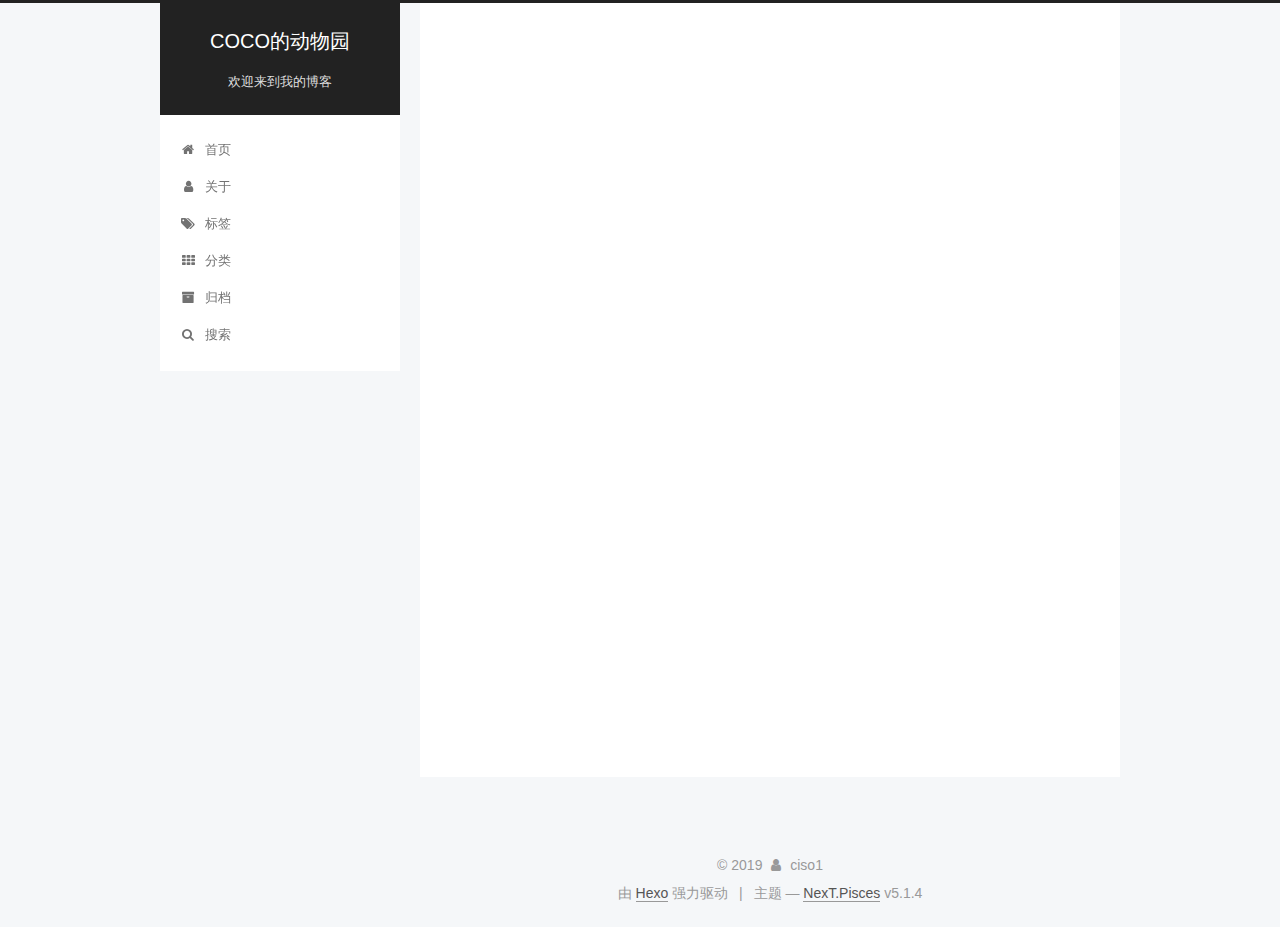
==== commit 0b94382c: "Site updated: 2019-01-11 23:59:59" ====
--- a/archives/index.html
+++ b/archives/index.html
@@ -305,6 +305,46 @@
         
           
           <div class="collection-title">
+            <h1 class="archive-year" id="archive-year-2019">2019</h1>
+          </div>
+        
+        
+
+        
+
+  <article class="post post-type-normal" itemscope="" itemtype="http://schema.org/Article">
+    <header class="post-header">
+
+      <h2 class="post-title">
+        
+            <a class="post-title-link" href="/2019/01/11/c/" itemprop="url">
+              
+                <span itemprop="name">未命名</span>
+              
+            </a>
+        
+      </h2>
+
+      <div class="post-meta">
+        <time class="post-time" itemprop="dateCreated" datetime="2019-01-11T23:57:17+08:00" content="2019-01-11">
+          01-11
+        </time>
+      </div>
+
+    </header>
+  </article>
+
+
+
+      
+
+        
+        
+        
+
+        
+          
+          <div class="collection-title">
             <h1 class="archive-year" id="archive-year-2018">2018</h1>
           </div>
         
@@ -328,41 +368,6 @@
       <div class="post-meta">
         <time class="post-time" itemprop="dateCreated" datetime="2018-12-30T23:27:34+08:00" content="2018-12-30">
           12-30
-        </time>
-      </div>
-
-    </header>
-  </article>
-
-
-
-      
-
-        
-        
-        
-
-        
-        
-
-        
-
-  <article class="post post-type-normal" itemscope="" itemtype="http://schema.org/Article">
-    <header class="post-header">
-
-      <h2 class="post-title">
-        
-            <a class="post-title-link" href="/2018/12/19/c/" itemprop="url">
-              
-                <span itemprop="name">c</span>
-              
-            </a>
-        
-      </h2>
-
-      <div class="post-meta">
-        <time class="post-time" itemprop="dateCreated" datetime="2018-12-19T11:49:33+08:00" content="2018-12-19">
-          12-19
         </time>
       </div>
 
--- a/css/main.css
+++ b/css/main.css
@@ -1823,7 +1823,7 @@
   width: 4px;
   height: 4px;
   border-radius: 50%;
-  background: #ff4aff;
+  background: #ff16ff;
 }
 .links-of-blogroll {
   font-size: 13px;
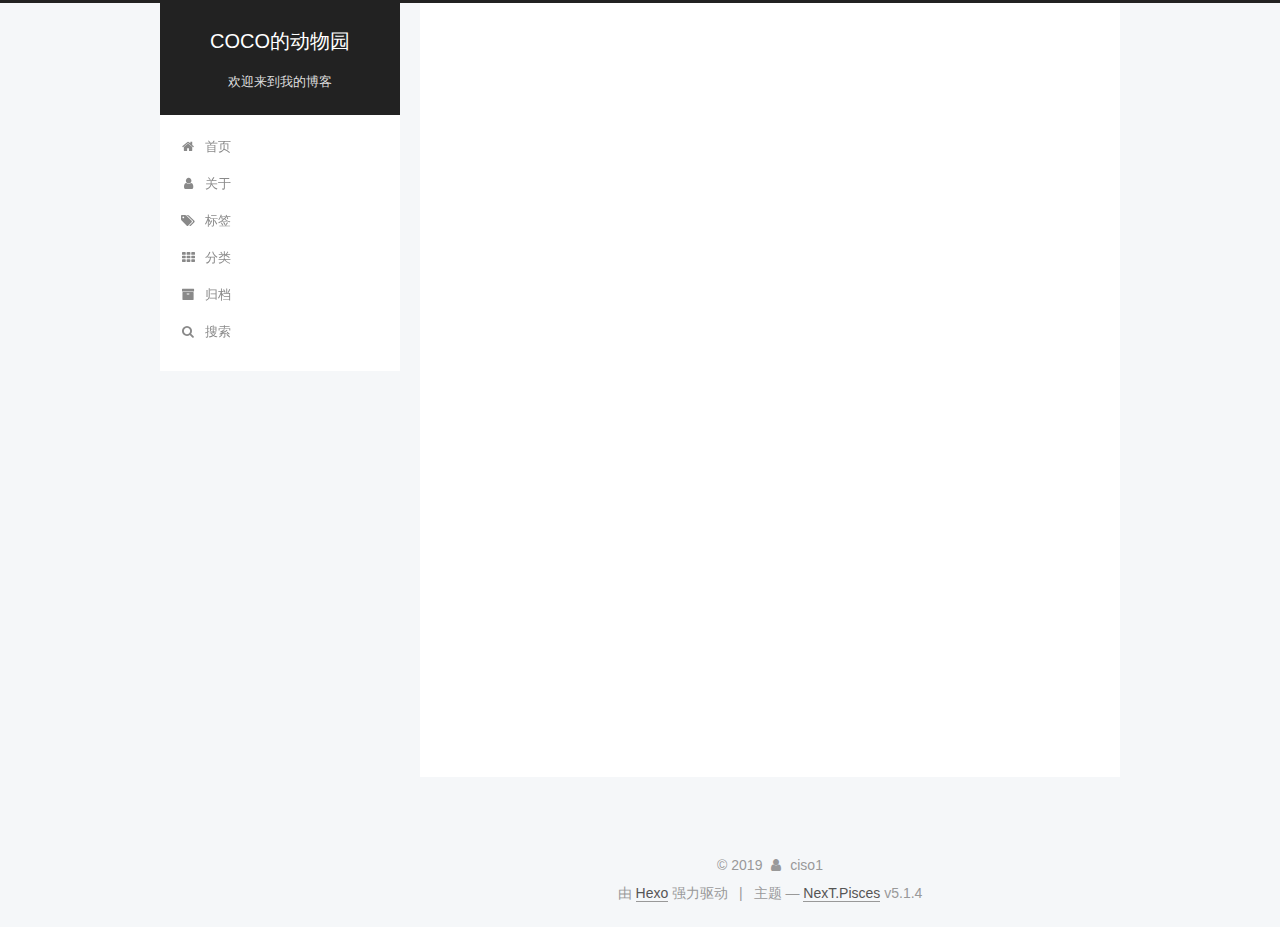
==== commit 83d8a1d9: "Site updated: 2019-01-12 00:11:51" ====
--- a/archives/index.html
+++ b/archives/index.html
@@ -317,6 +317,41 @@
 
       <h2 class="post-title">
         
+            <a class="post-title-link" href="/2019/01/12/新文章/" itemprop="url">
+              
+                <span itemprop="name">新文章</span>
+              
+            </a>
+        
+      </h2>
+
+      <div class="post-meta">
+        <time class="post-time" itemprop="dateCreated" datetime="2019-01-12T10:48:26+08:00" content="2019-01-12">
+          01-12
+        </time>
+      </div>
+
+    </header>
+  </article>
+
+
+
+      
+
+        
+        
+        
+
+        
+        
+
+        
+
+  <article class="post post-type-normal" itemscope="" itemtype="http://schema.org/Article">
+    <header class="post-header">
+
+      <h2 class="post-title">
+        
             <a class="post-title-link" href="/2019/01/11/c/" itemprop="url">
               
                 <span itemprop="name">未命名</span>
@@ -403,41 +438,6 @@
       <div class="post-meta">
         <time class="post-time" itemprop="dateCreated" datetime="2018-12-19T11:43:28+08:00" content="2018-12-19">
           12-19
-        </time>
-      </div>
-
-    </header>
-  </article>
-
-
-
-      
-
-        
-        
-        
-
-        
-        
-
-        
-
-  <article class="post post-type-normal" itemscope="" itemtype="http://schema.org/Article">
-    <header class="post-header">
-
-      <h2 class="post-title">
-        
-            <a class="post-title-link" href="/2018/12/18/新文章/" itemprop="url">
-              
-                <span itemprop="name">新文章</span>
-              
-            </a>
-        
-      </h2>
-
-      <div class="post-meta">
-        <time class="post-time" itemprop="dateCreated" datetime="2018-12-18T10:48:26+08:00" content="2018-12-18">
-          12-18
         </time>
       </div>
 
--- a/css/main.css
+++ b/css/main.css
@@ -1823,7 +1823,7 @@
   width: 4px;
   height: 4px;
   border-radius: 50%;
-  background: #ff16ff;
+  background: #ff8662;
 }
 .links-of-blogroll {
   font-size: 13px;
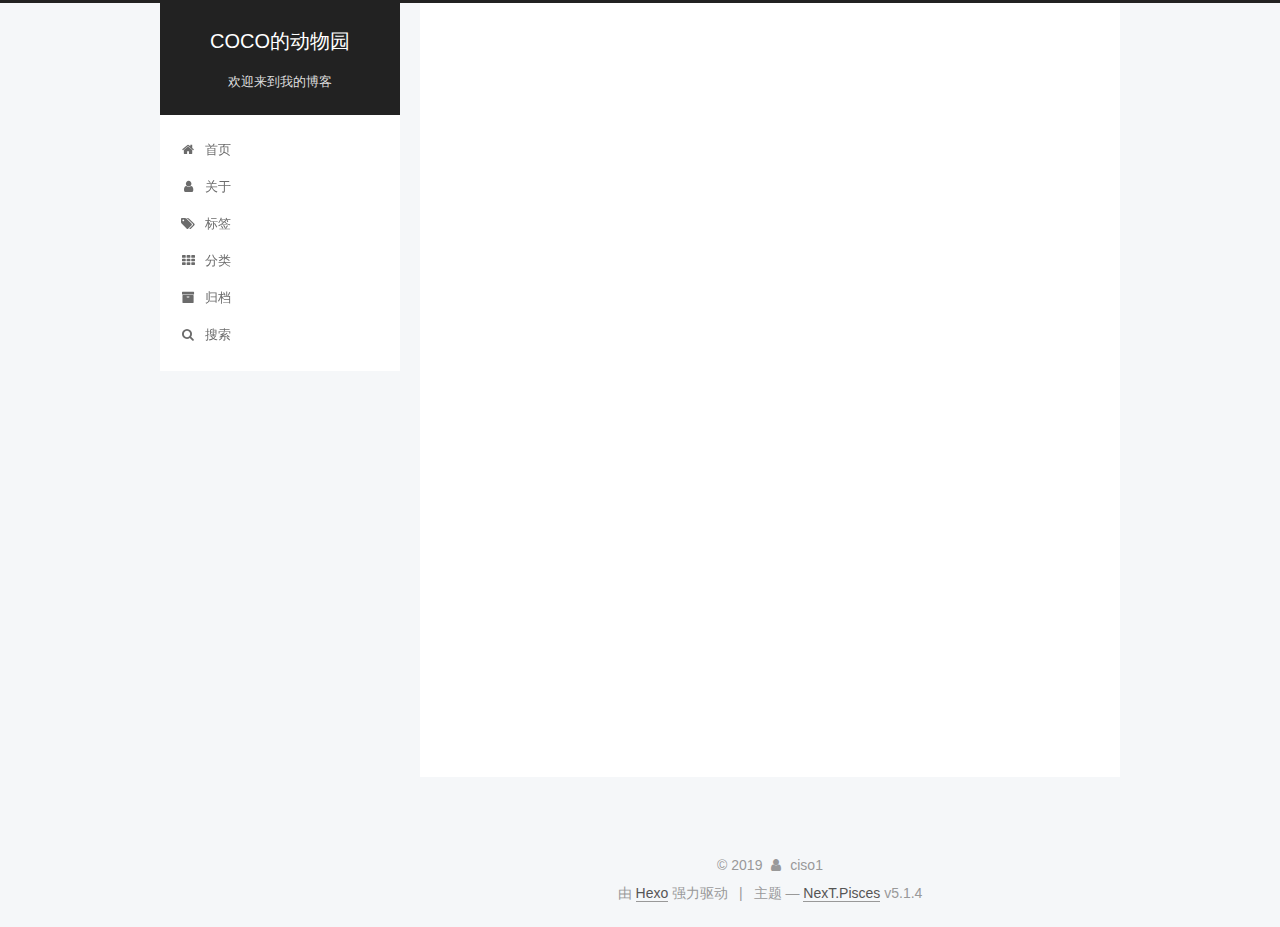
==== commit 443c9ada: "Site updated: 2019-01-12 00:13:45" ====
--- a/archives/index.html
+++ b/archives/index.html
@@ -319,7 +319,7 @@
         
             <a class="post-title-link" href="/2019/01/12/新文章/" itemprop="url">
               
-                <span itemprop="name">新文章</span>
+                <span itemprop="name">我的第一篇博文</span>
               
             </a>
         
--- a/css/main.css
+++ b/css/main.css
@@ -1823,7 +1823,7 @@
   width: 4px;
   height: 4px;
   border-radius: 50%;
-  background: #ff8662;
+  background: #542e24;
 }
 .links-of-blogroll {
   font-size: 13px;
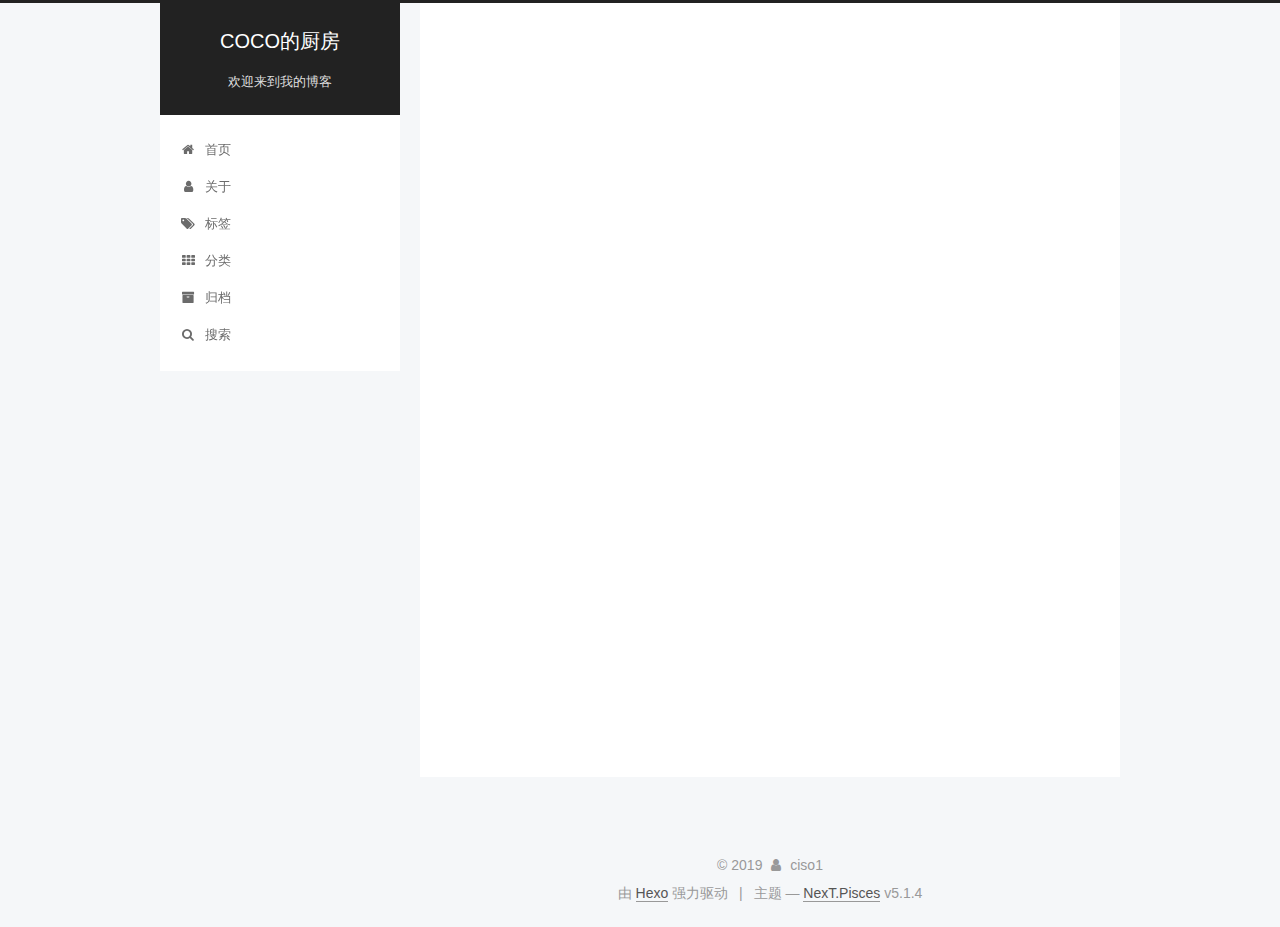
==== commit 592956d0: "Site updated: 2019-01-12 00:21:11" ====
--- a/archives/index.html
+++ b/archives/index.html
@@ -82,13 +82,13 @@
 <meta name="description" content="神经的科科">
 <meta name="keywords" content="喜欢美好的事情">
 <meta property="og:type" content="website">
-<meta property="og:title" content="COCO的动物园">
+<meta property="og:title" content="COCO的厨房">
 <meta property="og:url" content="http://yoursite.com/archives/index.html">
-<meta property="og:site_name" content="COCO的动物园">
+<meta property="og:site_name" content="COCO的厨房">
 <meta property="og:description" content="神经的科科">
 <meta property="og:locale" content="zh-Hans">
 <meta name="twitter:card" content="summary">
-<meta name="twitter:title" content="COCO的动物园">
+<meta name="twitter:title" content="COCO的厨房">
 <meta name="twitter:description" content="神经的科科">
 
 
@@ -125,7 +125,7 @@
 
 
 
-  <title>归档 | COCO的动物园</title>
+  <title>归档 | COCO的厨房</title>
   
 
 
@@ -155,7 +155,7 @@
     <div class="custom-logo-site-title">
       <a href="/" class="brand" rel="start">
         <span class="logo-line-before"><i></i></span>
-        <span class="site-title">COCO的动物园</span>
+        <span class="site-title">COCO的厨房</span>
         <span class="logo-line-after"><i></i></span>
       </a>
     </div>
--- a/css/main.css
+++ b/css/main.css
@@ -1823,7 +1823,7 @@
   width: 4px;
   height: 4px;
   border-radius: 50%;
-  background: #542e24;
+  background: #ffa7ff;
 }
 .links-of-blogroll {
   font-size: 13px;
